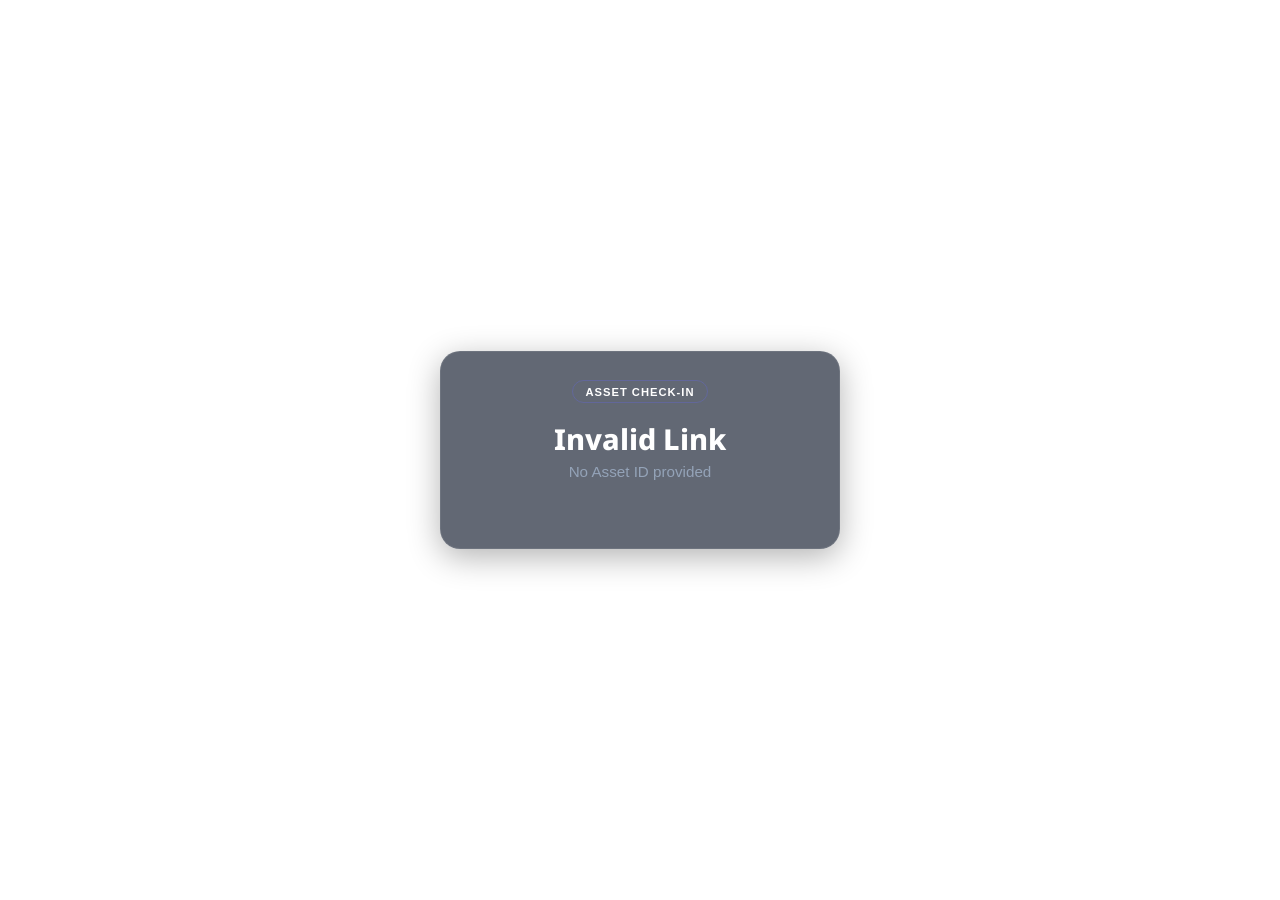
==== public/scanner.html @ 4def4b30 "feat(mobile): apply mobile-native polish guidelines (touch feedback, safe-area, 100dvh, overscroll c" ====
<!DOCTYPE html>
<html lang="en">
<head>
  <meta charset="UTF-8">
  <meta name="viewport" content="width=device-width, initial-scale=1.0, viewport-fit=cover, interactive-widget=resizes-content">
  <meta name="theme-color" media="(prefers-color-scheme: light)" content="#1e1b4b">
  <meta name="theme-color" media="(prefers-color-scheme: dark)" content="#070913">
  <meta name="color-scheme" content="dark light">
  <title>Asset Check-In</title>
  <link rel="preconnect" href="https://fonts.googleapis.com">
  <link rel="preconnect" href="https://fonts.gstatic.com" crossorigin>
  <link href="https://fonts.googleapis.com/css2?family=Noto+Sans+Thai:wght@300;400;500;600;700&family=Outfit:wght@300;400;600;800&family=Plus+Jakarta+Sans:wght@300;400;500;600;700&display=swap" rel="stylesheet">
  <link rel="stylesheet" href="style.css">
</head>
<body style="display: flex; justify-content: center; align-items: center; min-height: 100vh; background: var(--bg-dark); margin: 0; padding: 1rem;">
  
  <div class="background-effects">
    <div class="glow-orb orb-purple"></div>
  </div>

  <div class="client-card glass-card" style="max-width: 400px; width: 100%; text-align: center;">
    <header class="client-header">
      <span class="badge-ios" style="background: var(--accent-purple); color: #fff;">ASSET CHECK-IN</span>
      <h1 id="asset-name">Loading...</h1>
      <p class="subtitle" id="asset-sn">Please wait</p>
    </header>

    <div class="verify-orb-container" id="checkin-container" style="display: none;">
      <button id="btn-checkin" class="verify-orb-btn ripple" style="background: linear-gradient(135deg, var(--accent-purple), var(--accent-indigo)); box-shadow: 0 0 40px rgba(139, 92, 246, 0.4);">
        <span class="orb-content">
          <svg xmlns="http://www.w3.org/2000/svg" viewBox="0 0 24 24" fill="none" stroke="currentColor" stroke-width="2.5" class="orb-icon">
            <path d="M22 11.08V12a10 10 0 1 1-5.93-9.14"></path>
            <polyline points="22 4 12 14.01 9 11.01"></polyline>
          </svg>
          Check-In Asset
        </span>
      </button>
    </div>

    <div id="status-message" style="margin-top: 1.5rem; color: #fff; font-size: 1rem;"></div>
  </div>

  <div id="toast-notification" class="toast hidden"></div>

  <script>
    const urlParams = new URLSearchParams(window.location.search);
    const assetId = urlParams.get('id');
    const btnCheckin = document.getElementById('btn-checkin');
    const assetNameEl = document.getElementById('asset-name');
    const assetSnEl = document.getElementById('asset-sn');
    const statusEl = document.getElementById('status-message');
    const container = document.getElementById('checkin-container');

    function showToast(msg) {
      const toast = document.getElementById('toast-notification');
      toast.textContent = msg;
      toast.classList.remove('hidden');
      toast.classList.add('show');
      setTimeout(() => {
        toast.classList.remove('show');
        setTimeout(() => toast.classList.add('hidden'), 300);
      }, 3000);
    }

    if (!assetId) {
      assetNameEl.textContent = 'Invalid Link';
      assetSnEl.textContent = 'No Asset ID provided';
    } else {
      // Fetch asset details
      fetch('/api/assets')
        .then(res => res.json())
        .then(data => {
          const asset = data.assets.find(a => a.id === assetId);
          if (asset) {
            assetNameEl.textContent = asset.name;
            assetSnEl.textContent = 'S/N: ' + (asset.serialNumber || '-');
            container.style.display = 'block';
          } else {
            assetNameEl.textContent = 'Asset Not Found';
            assetSnEl.textContent = 'This asset ID does not exist in the database.';
          }
        })
        .catch(err => {
          assetNameEl.textContent = 'Error Loading Asset';
          assetSnEl.textContent = 'Please check your internet connection.';
        });
    }

    btnCheckin.addEventListener('click', () => {
      btnCheckin.disabled = true;
      btnCheckin.style.opacity = '0.5';
      statusEl.textContent = 'Checking in...';

      fetch('/api/scan-asset', {
        method: 'POST',
        headers: { 'Content-Type': 'application/json' },
        body: JSON.stringify({ assetId })
      })
      .then(res => res.json())
      .then(data => {
        if (data.error) {
          showToast(data.error);
          statusEl.textContent = 'Check-in failed.';
          btnCheckin.disabled = false;
          btnCheckin.style.opacity = '1';
        } else {
          showToast('Asset Checked-In Successfully!');
          statusEl.innerHTML = '<span style="color: #10b981; font-weight: bold;">✔ Checked In Successfully</span><br><br>You can close this window.';
          container.style.display = 'none';
        }
      })
      .catch(err => {
        showToast('Network error.');
        statusEl.textContent = 'Network error during check-in.';
        btnCheckin.disabled = false;
        btnCheckin.style.opacity = '1';
      });
    });
  </script>
</body>
</html>
---- public/style.css ----
:root {
  --bg-color: #070913;
  --panel-bg: rgba(15, 23, 42, 0.65);
  --border-color: rgba(255, 255, 255, 0.08);
  --border-hover: rgba(255, 255, 255, 0.15);

  --primary-color: #6366f1; /* Indigo */
  --primary-glow: rgba(99, 102, 241, 0.4);
  --secondary-color: #ec4899; /* Pink */
  --secondary-glow: rgba(236, 72, 153, 0.4);

  --success-color: #10b981;
  --success-glow: rgba(16, 185, 129, 0.2);
  --warning-color: #f59e0b;
  --warning-glow: rgba(245, 158, 11, 0.2);
  --danger-color: #ef4444;
  --danger-glow: rgba(239, 68, 68, 0.2);

  --text-primary: #f8fafc;
  --text-secondary: #94a3b8;
  --text-muted: #64748b;

  --font-display: 'Noto Sans Thai', 'Outfit', 'Leelawadee UI', Tahoma, sans-serif;
  --font-sans: 'Noto Sans Thai', 'Plus Jakarta Sans', 'Leelawadee UI', Tahoma, sans-serif;

  --transition-smooth: all 0.3s cubic-bezier(0.4, 0, 0.2, 1);
}

* {
  box-sizing: border-box;
  margin: 0;
  padding: 0;
}

body {
  background-color: var(--bg-color);
  color: var(--text-primary);
  font-family: var(--font-sans);
  min-height: 100vh;
  position: relative;
  overflow-x: hidden;
  display: flex;
  flex-direction: column;
}

/* Background Gradients */
.background-effects {
  position: absolute;
  top: 0;
  left: 0;
  width: 100%;
  height: 100%;
  z-index: -2;
  overflow: hidden;
  pointer-events: none;
}

.glow-orb {
  position: absolute;
  border-radius: 50%;
  filter: blur(120px);
  opacity: 0.3;
}

.orb-purple {
  width: 600px;
  height: 600px;
  background: radial-gradient(circle, var(--secondary-color) 0%, transparent 70%);
  top: -15%;
  right: -10%;
  animation: float 25s infinite alternate ease-in-out;
}

.orb-indigo {
  width: 500px;
  height: 500px;
  background: radial-gradient(circle, var(--primary-color) 0%, transparent 70%);
  bottom: -10%;
  left: -5%;
  animation: float 20s infinite alternate-reverse ease-in-out;
}

@keyframes float {
  0% { transform: translate(0, 0) scale(1); }
  100% { transform: translate(-30px, 40px) scale(1.15); }
}

/* Main Container */
.app-container {
  width: 100%;
  max-width: 1680px;
  margin: 0 auto;
  padding: 2rem clamp(1rem, 2vw, 2rem);
  z-index: 10;
  flex: 1;
}

/* Debug View Switcher */
.view-switcher-bar {
  display: flex;
  justify-content: space-between;
  align-items: center;
  background: rgba(255, 255, 255, 0.03);
  border: 1px solid var(--border-color);
  border-radius: 12px;
  padding: 0.6rem 1rem;
  margin-bottom: 2rem;
  font-size: 0.85rem;
}

.mode-tag {
  color: var(--text-secondary);
  font-weight: 500;
}

.btn-text {
  background: transparent;
  border: none;
  color: var(--primary-color);
  cursor: pointer;
  font-weight: 600;
  transition: var(--transition-smooth);
}

.btn-text:hover {
  text-shadow: 0 0 8px var(--primary-glow);
  color: #fff;
}

/* Dashboard Typography */
header {
  margin-bottom: 2rem;
}

.logo {
  display: flex;
  align-items: center;
  gap: 0.75rem;
  margin-bottom: 0.5rem;
}

.logo-icon {
  width: 32px;
  height: 32px;
  color: var(--primary-color);
  filter: drop-shadow(0 0 6px var(--primary-glow));
}

.logo h1 {
  font-family: var(--font-display);
  font-size: 2.2rem;
  font-weight: 800;
  letter-spacing: -0.5px;
  background: linear-gradient(135deg, #fff 40%, #c7d2fe 100%);
  -webkit-background-clip: text;
  -webkit-text-fill-color: transparent;
}

.subtitle {
  color: var(--text-secondary);
  font-size: 0.95rem;
}

/* Glassmorphism Card Style */
.glass-card {
  background: var(--panel-bg);
  backdrop-filter: blur(12px);
  -webkit-backdrop-filter: blur(12px);
  border: 1px solid var(--border-color);
  border-radius: 20px;
  padding: 1.75rem;
  box-shadow: 0 8px 32px 0 rgba(0, 0, 0, 0.3);
  transition: var(--transition-smooth);
}

.glass-card:hover {
  border-color: var(--border-hover);
}

.main-card {
  margin-bottom: 1.5rem;
}

/* Stats Overview */
.stats-grid {
  display: grid;
  grid-template-columns: repeat(auto-fit, minmax(180px, 1fr));
  gap: 1.25rem;
  margin-bottom: 1.5rem;
}

.stat-card {
  display: flex;
  flex-direction: column;
  gap: 0.5rem;
}

button.stat-card { width: 100%; color: inherit; font: inherit; text-align: left; cursor: pointer; }
.device-stat-action { transition: transform 0.2s ease, border-color 0.2s ease; }
.device-stat-action:hover { transform: translateY(-2px); border-color: rgba(99, 102, 241, 0.65); }
.device-dashboard-grid { display: grid; grid-template-columns: 3fr 2fr; gap: 1.25rem; }
.device-dashboard-panel { min-height: 310px; }
.device-dashboard-heading { display: flex; align-items: flex-start; justify-content: space-between; gap: 1rem; margin-bottom: 1.25rem; }
.device-dashboard-heading h2 { margin: 0 0 0.25rem; font-size: 1.15rem; }
.device-dashboard-heading p { margin: 0; color: var(--text-muted); font-size: 0.78rem; }
.device-dashboard-heading > strong { color: var(--success-color); font-size: 1.2rem; white-space: nowrap; }
.device-status-bars { display: grid; gap: 0.55rem; }
.device-status-row { display: grid; grid-template-columns: 80px minmax(80px, 1fr) 36px; align-items: center; gap: 0.8rem; width: 100%; padding: 0.75rem; color: var(--text-color); font: inherit; text-align: left; background: rgba(10, 16, 32, 0.45); border: 1px solid var(--border-color); border-radius: 10px; cursor: pointer; }
.device-status-row:hover { background: rgba(99, 102, 241, 0.12); }
.device-status-row > div { height: 8px; overflow: hidden; background: rgba(148, 163, 184, 0.15); border-radius: 999px; }
.device-status-row i { display: block; height: 100%; min-width: 2px; border-radius: inherit; }
.device-status-row i.success { background: #10b981; }
.device-status-row i.warning { background: #f59e0b; }
.device-status-row i.muted { background: #94a3b8; }
.device-status-row i.danger { background: #ef4444; }
.device-action-summary { display: grid; gap: 0.5rem; }
.device-action-row { display: grid; grid-template-columns: auto minmax(0, 1fr) auto; align-items: center; gap: 0.75rem; width: 100%; padding: 0.75rem; color: var(--text-color); font: inherit; text-align: left; background: rgba(10, 16, 32, 0.45); border: 1px solid var(--border-color); border-radius: 10px; cursor: pointer; }
.device-action-row:hover { background: rgba(99, 102, 241, 0.12); }
.device-action-row > div { display: grid; min-width: 0; }
.device-action-row strong { overflow: hidden; text-overflow: ellipsis; white-space: nowrap; }
.device-action-row span, .device-action-row b { color: var(--text-muted); font-size: 0.72rem; }
.device-action-row b { text-transform: capitalize; }

.stat-title {
  font-size: 0.85rem;
  text-transform: uppercase;
  letter-spacing: 0.5px;
  color: var(--text-secondary);
  font-weight: 600;
}

.stat-value {
  font-family: var(--font-display);
  font-size: 2.2rem;
  font-weight: 800;
}

.warning-text {
  color: var(--warning-color);
  text-shadow: 0 0 10px rgba(245, 158, 11, 0.2);
}

.success-text {
  color: var(--success-color);
  text-shadow: 0 0 10px rgba(16, 185, 129, 0.2);
}

.muted-text {
  color: var(--text-secondary);
}

.danger-text {
  color: var(--danger-color);
  text-shadow: 0 0 10px rgba(239, 68, 68, 0.2);
}

/* Section Header Actions */
.card-header {
  display: flex;
  justify-content: space-between;
  align-items: center;
  margin-bottom: 1.5rem;
}

.card-header h2 {
  font-family: var(--font-display);
  font-size: 1.35rem;
  font-weight: 700;
}

/* Buttons */
.btn {
  display: inline-flex;
  align-items: center;
  justify-content: center;
  gap: 0.5rem;
  border-radius: 12px;
  padding: 0.6rem 1.2rem;
  font-size: 0.9rem;
  font-weight: 600;
  cursor: pointer;
  border: none;
  color: #fff;
  transition: var(--transition-smooth);
}

.btn-icon {
  width: 16px;
  height: 16px;
}

.btn-primary {
  background: linear-gradient(135deg, var(--primary-color) 0%, #4f46e5 100%);
  box-shadow: 0 4px 12px var(--primary-glow);
}

.btn-primary:hover {
  transform: translateY(-1px);
  box-shadow: 0 6px 16px rgba(99, 102, 241, 0.6);
}

.btn-secondary {
  background: rgba(255, 255, 255, 0.05);
  border: 1px solid var(--border-color);
}

.btn-secondary:hover {
  background: rgba(255, 255, 255, 0.1);
  border-color: var(--border-hover);
}

.btn-danger-sm {
  background: rgba(239, 68, 68, 0.1);
  border: 1px solid rgba(239, 68, 68, 0.3);
  color: #fca5a5;
  padding: 0.35rem 0.75rem;
  border-radius: 8px;
  font-size: 0.8rem;
  font-weight: 600;
  cursor: pointer;
  transition: var(--transition-smooth);
}

.btn-danger-sm:hover {
  background: rgba(239, 68, 68, 0.25);
  border-color: var(--danger-color);
  color: #fff;
}

.btn-block {
  width: 100%;
  padding: 0.8rem 1rem;
}

/* Forms Drawers */
.drawer {
  background: rgba(0, 0, 0, 0.2);
  border-radius: 14px;
  padding: 1.25rem;
  margin-bottom: 1.5rem;
  border: 1px solid var(--border-color);
  animation: slideDown 0.3s ease;
}

@keyframes slideDown {
  from { opacity: 0; transform: translateY(-8px); }
  to { opacity: 1; transform: translateY(0); }
}

.form-row {
  display: flex;
  gap: 1rem;
  align-items: flex-end;
}

.input-field {
  flex: 1;
  display: flex;
  flex-direction: column;
  gap: 0.4rem;
}

.input-field label {
  font-size: 0.75rem;
  text-transform: uppercase;
  letter-spacing: 0.5px;
  color: var(--text-secondary);
  font-weight: 600;
}

.input-field input, .input-field select {
  background: rgba(255, 255, 255, 0.05);
  border: 1px solid var(--border-color);
  color: var(--text-primary);
  padding: 0.65rem 1rem;
  border-radius: 10px;
  outline: none;
  font-size: 0.9rem;
  transition: var(--transition-smooth);
}

.input-field input:focus, .input-field select:focus {
  border-color: var(--primary-color);
  background: rgba(255, 255, 255, 0.08);
}

.select-field select {
  appearance: none;
  cursor: pointer;
}

/* Table Design */
.table-container {
  overflow-x: auto;
}

.devices-table {
  width: 100%;
  border-collapse: collapse;
  text-align: left;
}

.devices-table th, .devices-table td {
  padding: 1rem;
  border-bottom: 1px solid var(--border-color);
}

.devices-table th {
  font-size: 0.75rem;
  text-transform: uppercase;
  letter-spacing: 0.5px;
  color: var(--text-secondary);
  font-weight: 700;
}

.devices-table tbody tr {
  transition: var(--transition-smooth);
}

.devices-table tbody tr:hover {
  background: rgba(255, 255, 255, 0.02);
}

.empty-state {
  text-align: center;
  padding: 3rem 1rem;
  color: var(--text-muted);
}

/* Badges */
.badge {
  display: inline-flex;
  align-items: center;
  gap: 0.35rem;
  padding: 0.25rem 0.6rem;
  border-radius: 9999px;
  font-size: 0.75rem;
  font-weight: 700;
  text-transform: uppercase;
}

.badge-active {
  background: rgba(16, 185, 129, 0.1);
  color: #a7f3d0;
  border: 1px solid rgba(16, 185, 129, 0.3);
}

.badge-pending {
  background: rgba(245, 158, 11, 0.1);
  color: #fde68a;
  border: 1px solid rgba(245, 158, 11, 0.3);
}

.badge-overdue {
  background: rgba(239, 68, 68, 0.1);
  color: #fca5a5;
  border: 1px solid rgba(239, 68, 68, 0.3);
}

.badge-unverified {
  background: rgba(148, 163, 184, 0.1);
  color: #cbd5e1;
  border: 1px solid rgba(148, 163, 184, 0.3);
}

/* Logs Panel */
.logs-card h2 {
  font-family: var(--font-display);
  font-size: 1.25rem;
  margin-bottom: 1.25rem;
}

.logs-container {
  max-height: 250px;
  overflow-y: auto;
  border-radius: 12px;
  background: rgba(0, 0, 0, 0.15);
  border: 1px solid var(--border-color);
}

.logs-list {
  list-style: none;
}

.log-item {
  padding: 0.75rem 1rem;
  border-bottom: 1px solid var(--border-color);
  font-size: 0.85rem;
  display: flex;
  justify-content: space-between;
  align-items: center;
}

.log-item:last-child {
  border-bottom: none;
}

.log-time {
  color: var(--text-muted);
  font-size: 0.75rem;
}

/* ==================== CLIENT PORTAL CARD ==================== */
.client-card {
  max-width: 460px;
  margin: 2rem auto;
  text-align: center;
}

.client-header {
  margin-bottom: 2.5rem;
}

.badge-ios {
  background: var(--primary-glow);
  color: #c7d2fe;
  font-size: 0.7rem;
  letter-spacing: 1px;
  padding: 0.3rem 0.75rem;
  border-radius: 99px;
  font-weight: 700;
  display: inline-block;
  margin-bottom: 1rem;
  border: 1px solid rgba(99, 102, 241, 0.3);
}

.client-header h1 {
  font-family: var(--font-display);
  font-size: 1.8rem;
  font-weight: 800;
}

.instruction-box {
  background: rgba(99, 102, 241, 0.08);
  border: 1px solid rgba(99, 102, 241, 0.2);
  border-radius: 12px;
  padding: 1rem;
  margin-bottom: 1.5rem;
  font-size: 0.88rem;
  color: #c7d2fe;
  line-height: 1.4;
}

/* Pulsing Confirm Presence Orb Button */
.verify-orb-container {
  display: flex;
  justify-content: center;
  margin-bottom: 2.5rem;
}

.verify-orb-btn {
  width: 170px;
  height: 170px;
  border-radius: 50%;
  border: none;
  background: linear-gradient(135deg, var(--primary-color) 0%, #4338ca 100%);
  color: #fff;
  cursor: pointer;
  box-shadow: 0 0 0 0 rgba(99, 102, 241, 0.4),
              0 10px 30px rgba(99, 102, 241, 0.5);
  display: flex;
  align-items: center;
  justify-content: center;
  transition: all 0.4s cubic-bezier(0.175, 0.885, 0.32, 1.275);
  animation: orbPulse 2.5s infinite;
}

.verify-orb-btn:hover {
  transform: scale(1.05);
  box-shadow: 0 0 0 15px rgba(99, 102, 241, 0),
              0 12px 35px rgba(99, 102, 241, 0.6);
}

.verify-orb-btn:active {
  transform: scale(0.95);
  box-shadow: 0 0 0 5px rgba(99, 102, 241, 0.3);
}

.orb-content {
  display: flex;
  flex-direction: column;
  align-items: center;
  gap: 0.6rem;
  font-family: var(--font-display);
  font-weight: 700;
  font-size: 0.95rem;
}

.orb-icon {
  width: 42px;
  height: 42px;
}

@keyframes orbPulse {
  0% { box-shadow: 0 0 0 0 rgba(99, 102, 241, 0.5), 0 10px 30px rgba(99, 102, 241, 0.5); }
  70% { box-shadow: 0 0 0 20px rgba(99, 102, 241, 0), 0 10px 30px rgba(99, 102, 241, 0.5); }
  100% { box-shadow: 0 0 0 0 rgba(99, 102, 241, 0), 0 10px 30px rgba(99, 102, 241, 0.5); }
}

/* Client Details Panel */
.client-status-box {
  background: rgba(0, 0, 0, 0.2);
  border: 1px solid var(--border-color);
  border-radius: 16px;
  padding: 1.25rem;
  text-align: left;
  display: flex;
  flex-direction: column;
  gap: 0.8rem;
  margin-bottom: 1rem;
}

.status-row {
  display: flex;
  justify-content: space-between;
  align-items: center;
  font-size: 0.9rem;
  color: var(--text-secondary);
}

.status-row strong {
  color: var(--text-primary);
}

.device-selector-row {
  display: flex;
  align-items: center;
  justify-content: center;
  gap: 0.5rem;
  margin-top: 2rem;
  padding-top: 1.25rem;
  border-top: 1px solid var(--border-color);
  font-size: 0.8rem;
  color: var(--text-muted);
}

.device-selector-row select {
  background: rgba(255, 255, 255, 0.05);
  border: 1px solid var(--border-color);
  color: var(--text-secondary);
  border-radius: 6px;
  padding: 0.25rem 0.5rem;
  outline: none;
}

/* Toast Notifications */
.toast {
  position: fixed;
  bottom: 2rem;
  right: 2rem;
  background: var(--primary-color);
  color: #fff;
  padding: 0.9rem 1.5rem;
  border-radius: 12px;
  font-weight: 600;
  box-shadow: 0 10px 25px rgba(0,0,0,0.5);
  z-index: 999;
  animation: slideIn 0.3s cubic-bezier(0.175, 0.885, 0.32, 1.275);
}

@keyframes slideIn {
  from { transform: translateY(50px) scale(0.8); opacity: 0; }
  to { transform: translateY(0) scale(1); opacity: 1; }
}

/* Utility classes */
.hidden {
  display: none !important;
}

/* Ripple Click Effect Helper */
.ripple {
  position: relative;
  overflow: hidden;
}

/* Scrollbar tweaks */
::-webkit-scrollbar {
  width: 6px;
  height: 6px;
}
::-webkit-scrollbar-track {
  background: rgba(0,0,0,0.1);
}
::-webkit-scrollbar-thumb {
  background: rgba(255,255,255,0.15);
  border-radius: 10px;
}
::-webkit-scrollbar-thumb:hover {
  background: rgba(255,255,255,0.25);
}

/* Responsive adjustments */
@media (max-width: 768px) {
  .stats-grid {
    grid-template-columns: 1fr 1fr;
    gap: 0.75rem;
  }
  .form-row {
    flex-direction: column;
    align-items: stretch;
  }
  .form-row button {
    margin-top: 0.5rem;
  }
  .app-container {
    padding: 1rem 0.75rem;
  }
  .devices-table th, .devices-table td {
    padding: 0.75rem 0.5rem;
  }
}

@keyframes spin {
  from { transform: rotate(0deg); }
  to { transform: rotate(360deg); }
}

.spinner {
  display: inline-block;
}

/* Leaflet Dark Theme Customization */
.leaflet-popup-content-wrapper, .leaflet-popup-tip {
  background: rgba(18, 18, 29, 0.95) !important;
  backdrop-filter: blur(12px) !important;
  border: 1px solid rgba(255, 255, 255, 0.1) !important;
  color: #fff !important;
  box-shadow: 0 8px 32px 0 rgba(0, 0, 0, 0.5) !important;
  border-radius: 8px !important;
}
.leaflet-popup-content {
  font-family: var(--font-sans) !important;
  font-size: 0.82rem !important;
  line-height: 1.45 !important;
  margin: 12px 16px !important;
}
.leaflet-container a.leaflet-popup-close-button {
  color: rgba(255, 255, 255, 0.6) !important;
  font-size: 16px !important;
  padding: 6px 8px 0 0 !important;
}
.leaflet-bar {
  border: 1px solid rgba(255, 255, 255, 0.1) !important;
  box-shadow: 0 4px 12px rgba(0,0,0,0.5) !important;
  border-radius: 4px !important;
  overflow: hidden;
}
.leaflet-bar a {
  background-color: rgba(18, 18, 29, 0.95) !important;
  color: #fff !important;
  border-bottom: 1px solid rgba(255, 255, 255, 0.1) !important;
}
.leaflet-bar a:hover {
  background-color: var(--accent-purple) !important;
  color: #fff !important;
}

/* Location Picker Modal Overlay */
.modal-overlay {
  position: fixed;
  top: 0;
  left: 0;
  width: 100vw;
  height: 100vh;
  background: rgba(0, 0, 0, 0.85);
  backdrop-filter: blur(4px);
  z-index: 10000;
  display: flex;
  align-items: center;
  justify-content: center;
}
.modal-content {
  background: #111827;
  border: 1px solid rgba(255, 255, 255, 0.1);
  border-radius: 12px;
  padding: 2rem;
  box-shadow: 0 10px 25px rgba(0, 0, 0, 0.5);
  max-width: 600px;
  width: 95%;
}

/* Sidebar Layout */
.dashboard-layout {
  display: flex;
  min-height: 100vh;
  width: 100%;
}

.sidebar {
  width: 260px;
  min-width: 260px;
  height: 100vh;
  position: sticky;
  top: 0;
  overflow-x: hidden;
  overflow-y: auto;
  background:
    radial-gradient(circle at 18% 5%, rgba(129, 140, 248, 0.18), transparent 27%),
    radial-gradient(circle at 95% 42%, rgba(56, 189, 248, 0.1), transparent 32%),
    linear-gradient(155deg, rgba(20, 26, 48, 0.78), rgba(8, 12, 28, 0.9));
  border-right: 1px solid rgba(255, 255, 255, 0.16);
  box-shadow: 18px 0 55px rgba(2, 6, 23, 0.42), inset -1px 0 rgba(255, 255, 255, 0.05);
  backdrop-filter: blur(30px) saturate(165%);
  -webkit-backdrop-filter: blur(30px) saturate(165%);
  display: flex;
  flex-direction: column;
  padding: 1.5rem 1rem;
  z-index: 20;
  isolation: isolate;
  scrollbar-width: thin;
  scrollbar-color: rgba(129, 140, 248, 0.45) transparent;
}

.sidebar::before,
.sidebar::after {
  content: '';
  position: absolute;
  z-index: -1;
  pointer-events: none;
  border-radius: 999px;
  filter: blur(8px);
}

.sidebar::before {
  width: 190px;
  height: 190px;
  top: -95px;
  left: -55px;
  background: rgba(99, 102, 241, 0.2);
}

.sidebar::after {
  width: 150px;
  height: 150px;
  right: -90px;
  bottom: 12%;
  background: rgba(14, 165, 233, 0.12);
}

.sidebar-logo {
  display: flex;
  align-items: center;
  gap: 0.75rem;
  margin-bottom: 2rem;
  padding: 0.7rem 0.75rem;
  border: 1px solid rgba(255, 255, 255, 0.14);
  border-radius: 16px;
  background: linear-gradient(145deg, rgba(255, 255, 255, 0.12), rgba(255, 255, 255, 0.035));
  box-shadow: inset 0 1px rgba(255, 255, 255, 0.16), 0 12px 30px rgba(2, 6, 23, 0.2);
  backdrop-filter: blur(18px);
  -webkit-backdrop-filter: blur(18px);
}

.sidebar-logo-icon {
  width: 24px;
  height: 24px;
  color: var(--primary-color);
  filter: drop-shadow(0 0 9px rgba(99, 102, 241, 0.8));
}

.sidebar-logo span {
  font-family: var(--font-display);
  font-weight: 800;
  font-size: 1.25rem;
  background: linear-gradient(135deg, #fff, #94a3b8);
  -webkit-background-clip: text;
  -webkit-text-fill-color: transparent;
}

.sidebar-nav {
  display: flex;
  flex-direction: column;
  gap: 0.62rem;
  padding-bottom: 1rem;
}

.sidebar-menu-item,
.sidebar-submenu-item {
  --glass-pulse: 0;
  position: relative;
  isolation: isolate;
  overflow: hidden;
  outline: none;
  transform-origin: center left;
  will-change: transform;
}

.sidebar-menu-item {
  display: flex;
  align-items: center;
  gap: 1rem;
  padding: 0.875rem 1rem;
  background: linear-gradient(145deg, rgba(255, 255, 255, 0.075), rgba(255, 255, 255, 0.025));
  border: 1px solid rgba(255, 255, 255, 0.1);
  border-radius: 14px;
  color: var(--text-secondary);
  font-family: var(--font-sans);
  font-size: 0.95rem;
  font-weight: 500;
  cursor: pointer;
  text-align: left;
  box-shadow: inset 0 1px rgba(255, 255, 255, 0.08), 0 8px 24px rgba(2, 6, 23, 0.12);
  backdrop-filter: blur(16px) saturate(145%);
  -webkit-backdrop-filter: blur(16px) saturate(145%);
  transition: color 0.25s ease, border-color 0.25s ease, background 0.25s ease, box-shadow 0.25s ease;
  width: 100%;
}

.sidebar-menu-item::after,
.sidebar-submenu-item::after {
  content: '';
  position: absolute;
  inset: 0;
  z-index: -1;
  pointer-events: none;
  opacity: calc(0.16 + var(--glass-pulse));
  background: linear-gradient(110deg, transparent 18%, rgba(255, 255, 255, 0.34) 48%, transparent 78%);
  transform: translateX(-115%);
  transition: transform 0.65s cubic-bezier(0.2, 0.8, 0.2, 1), opacity 0.25s ease;
}

.sidebar-menu-item:hover {
  background: linear-gradient(145deg, rgba(255, 255, 255, 0.15), rgba(99, 102, 241, 0.08));
  color: var(--text-primary);
  border-color: rgba(255, 255, 255, 0.22);
  box-shadow: inset 0 1px rgba(255, 255, 255, 0.18), 0 12px 28px rgba(2, 6, 23, 0.22);
}

.sidebar-menu-item:hover::after,
.sidebar-submenu-item:hover::after {
  transform: translateX(115%);
}

.sidebar-menu-item.active {
  background: linear-gradient(135deg, rgba(129, 140, 248, 0.34), rgba(56, 189, 248, 0.13));
  color: #fff;
  border-color: rgba(165, 180, 252, 0.58);
  box-shadow: inset 0 1px rgba(255, 255, 255, 0.25), 0 0 0 1px rgba(99, 102, 241, 0.1), 0 14px 36px rgba(79, 70, 229, 0.23);
}

.sidebar-menu-item.active::before,
.sidebar-submenu-item.active::before {
  content: '';
  position: absolute;
  left: 5px;
  top: 24%;
  bottom: 24%;
  width: 3px;
  border-radius: 99px;
  background: linear-gradient(#e0e7ff, #38bdf8);
  box-shadow: 0 0 13px rgba(56, 189, 248, 0.9);
}

.sidebar-menu-item.active .sb-icon {
  transform: scale(1.1);
}

.sb-icon {
  font-size: 1.1rem;
  filter: drop-shadow(0 3px 7px rgba(2, 6, 23, 0.4));
  transition: filter 0.25s ease;
}

.sidebar-submenu {
  display: flex;
  flex-direction: column;
  margin: -0.15rem 0 0.25rem 1.65rem;
  padding: 0.35rem 0.35rem 0.35rem 0.75rem;
  border-left: 1px solid rgba(165, 180, 252, 0.4);
  border-radius: 0 13px 13px 0;
  background: linear-gradient(90deg, rgba(99, 102, 241, 0.075), rgba(255, 255, 255, 0.02));
  box-shadow: inset 1px 0 rgba(255, 255, 255, 0.04);
  backdrop-filter: blur(12px);
  -webkit-backdrop-filter: blur(12px);
}

.sidebar-submenu-item {
  display: flex;
  align-items: center;
  gap: 0.65rem;
  width: 100%;
  padding: 0.7rem 0.75rem;
  color: var(--text-muted);
  background: rgba(255, 255, 255, 0.025);
  border: 1px solid rgba(255, 255, 255, 0.045);
  border-radius: 10px;
  font-family: var(--font-sans);
  font-size: 0.84rem;
  line-height: 1.4;
  text-align: left;
  cursor: pointer;
  transition: color 0.25s ease, border-color 0.25s ease, background 0.25s ease, box-shadow 0.25s ease;
}

.sidebar-submenu-item:hover {
  color: var(--text-primary);
  background: linear-gradient(135deg, rgba(255, 255, 255, 0.11), rgba(99, 102, 241, 0.07));
  border-color: rgba(255, 255, 255, 0.14);
}

.sidebar-submenu-item.active {
  color: #fff;
  background: linear-gradient(135deg, rgba(99, 102, 241, 0.3), rgba(56, 189, 248, 0.1));
  border-color: rgba(129, 140, 248, 0.42);
  box-shadow: inset 0 1px rgba(255, 255, 255, 0.16), 0 8px 22px rgba(79, 70, 229, 0.16);
}

.sb-submenu-icon {
  flex: 0 0 auto;
  font-size: 0.9rem;
  filter: drop-shadow(0 2px 5px rgba(2, 6, 23, 0.45));
}

@media (prefers-reduced-motion: reduce) {
  .sidebar-menu-item,
  .sidebar-submenu-item,
  .sidebar-menu-item::after,
  .sidebar-submenu-item::after {
    transition: none !important;
    transform: none !important;
  }
}

/* Settings page: browser-only preferences and read-only system status */
.settings-page {
  display: block;
  padding: 1.6rem;
}

.settings-heading {
  align-items: flex-start;
  gap: 1.5rem;
  padding-bottom: 1.2rem;
  margin-bottom: 1.35rem;
  border-bottom: 1px solid rgba(255, 255, 255, 0.09);
}

.settings-heading > div:first-child {
  display: grid;
  gap: 0.45rem;
  min-width: 0;
}

.settings-heading h2,
.settings-heading p {
  margin: 0;
}

.settings-heading p {
  max-width: 720px;
  line-height: 1.55;
}

.settings-heading-actions {
  display: flex;
  flex: 0 0 auto;
  align-items: center;
  justify-content: flex-end;
  flex-wrap: wrap;
  gap: 0.7rem;
}

.settings-readonly-badge {
  padding: 0.55rem 0.8rem;
  color: #a7f3d0;
  border: 1px solid rgba(52, 211, 153, 0.3);
  border-radius: 999px;
  background: rgba(16, 185, 129, 0.1);
  font-size: 0.78rem;
  font-weight: 700;
}

.settings-status-grid {
  display: grid;
  grid-template-columns: repeat(4, minmax(0, 1fr));
  gap: 0.9rem;
  margin: 0 0 1.35rem;
}

.settings-status-card,
.settings-panel {
  border: 1px solid rgba(255, 255, 255, 0.1);
  background: linear-gradient(145deg, rgba(255, 255, 255, 0.075), rgba(255, 255, 255, 0.025));
  box-shadow: inset 0 1px rgba(255, 255, 255, 0.08), 0 14px 34px rgba(2, 6, 23, 0.18);
  backdrop-filter: blur(18px) saturate(145%);
  -webkit-backdrop-filter: blur(18px) saturate(145%);
}

.settings-status-card {
  display: grid;
  gap: 0.35rem;
  padding: 1rem;
  border-radius: 14px;
}

.settings-status-card span { color: var(--text-muted); font-size: 0.75rem; }
.settings-status-card strong { color: #fff; font-size: 1.25rem; }

.settings-grid {
  display: grid;
  grid-template-columns: repeat(2, minmax(0, 1fr));
  gap: 1rem;
}

.settings-panel {
  padding: 1.1rem;
  border-radius: 16px;
}

.settings-panel-wide { grid-column: 1 / -1; }

.settings-panel-title {
  display: flex;
  align-items: center;
  gap: 0.75rem;
  padding-bottom: 0.9rem;
  margin-bottom: 0.35rem;
  border-bottom: 1px solid rgba(255, 255, 255, 0.08);
}

.settings-panel-title > span { font-size: 1.35rem; }
.settings-panel-title h3 { margin: 0; color: #fff; font-size: 1rem; }
.settings-panel-title p { margin: 0.2rem 0 0; color: var(--text-muted); font-size: 0.73rem; }

.settings-toggle-row,
.settings-field-row,
.settings-info-row {
  display: flex;
  align-items: center;
  justify-content: space-between;
  gap: 1rem;
  min-height: 58px;
  padding: 0.7rem 0;
  border-bottom: 1px solid rgba(255, 255, 255, 0.065);
}

.settings-toggle-row:last-child,
.settings-field-row:last-child,
.settings-info-row:last-child { border-bottom: 0; }
.settings-toggle-row span,
.settings-field-row span { display: grid; gap: 0.18rem; }
.settings-toggle-row strong,
.settings-field-row strong { color: var(--text-primary); font-size: 0.83rem; }
.settings-toggle-row small,
.settings-field-row small { color: var(--text-muted); font-size: 0.7rem; }

.settings-toggle-row input { position: absolute; opacity: 0; pointer-events: none; }
.settings-toggle-row i {
  position: relative;
  flex: 0 0 44px;
  width: 44px;
  height: 24px;
  border-radius: 99px;
  background: rgba(148, 163, 184, 0.24);
  box-shadow: inset 0 0 0 1px rgba(255, 255, 255, 0.1);
  cursor: pointer;
  transition: 0.25s ease;
}
.settings-toggle-row i::after {
  content: '';
  position: absolute;
  top: 3px;
  left: 3px;
  width: 18px;
  height: 18px;
  border-radius: 50%;
  background: #fff;
  box-shadow: 0 3px 10px rgba(2, 6, 23, 0.45);
  transition: transform 0.25s ease;
}
.settings-toggle-row input:checked + i { background: linear-gradient(135deg, #6366f1, #38bdf8); }
.settings-toggle-row input:checked + i::after { transform: translateX(20px); }

.settings-field-row select {
  min-width: 135px;
  padding: 0.55rem 0.65rem;
  color: #fff;
  border: 1px solid rgba(255, 255, 255, 0.13);
  border-radius: 9px;
  background: #171b2d;
}

.settings-info-row { color: var(--text-muted); font-size: 0.78rem; }
.settings-info-row strong { color: #dbeafe; font-size: 0.78rem; text-align: right; }
.settings-note {
  margin-top: 0.9rem;
  padding: 0.8rem;
  color: #fde68a;
  border: 1px solid rgba(245, 158, 11, 0.2);
  border-radius: 10px;
  background: rgba(245, 158, 11, 0.08);
  font-size: 0.73rem;
}

.settings-connection-row { padding: 0.9rem 0 0.3rem; }
.settings-connection-badge {
  display: inline-flex;
  padding: 0.4rem 0.65rem;
  color: var(--text-muted);
  border-radius: 99px;
  background: rgba(148, 163, 184, 0.12);
  font-size: 0.73rem;
}
.settings-connection-badge.checking { color: #fde68a; background: rgba(245, 158, 11, 0.1); }
.settings-connection-badge.success { color: #a7f3d0; background: rgba(16, 185, 129, 0.12); }
.settings-connection-badge.error { color: #fecaca; background: rgba(239, 68, 68, 0.12); }
.settings-action-row { display: flex; flex-wrap: wrap; gap: 0.65rem; margin-top: 0.75rem; }
.settings-action-row a { text-decoration: none; }
.settings-report-grid { display: grid; grid-template-columns: repeat(2, minmax(0, 1fr)); gap: 1.5rem; }
.settings-footer-actions { display: flex; justify-content: flex-end; gap: 0.75rem; margin-top: 1.25rem; }

.compact-sidebar .sidebar-nav { gap: 0.32rem; }
.compact-sidebar .sidebar-menu-item { padding-top: 0.65rem; padding-bottom: 0.65rem; }
.compact-sidebar .sidebar-submenu-item { padding-top: 0.48rem; padding-bottom: 0.48rem; }
.reduce-ui-motion *,
.reduce-ui-motion *::before,
.reduce-ui-motion *::after { animation-duration: 0.001ms !important; transition-duration: 0.001ms !important; }

@media (max-width: 900px) {
  .settings-status-grid,
  .settings-grid,
  .settings-report-grid { grid-template-columns: 1fr; }
  .settings-panel-wide { grid-column: auto; }
  .settings-heading { flex-direction: column; }
  .settings-heading-actions { width: 100%; justify-content: flex-start; }
}

.asset-card {
  display: flex;
  flex-direction: column;
  gap: 1.1rem;
  padding: 1.25rem;
  min-width: 0;
}

.asset-card-header {
  display: flex;
  align-items: flex-start;
  justify-content: space-between;
  gap: 1rem;
}

.asset-card-header h3 {
  margin: 0 0 0.35rem;
  color: #fff;
  font-family: var(--font-display);
  font-size: 1.1rem;
  line-height: 1.35;
  overflow-wrap: anywhere;
}

.asset-category {
  display: inline-flex;
  padding: 0.25rem 0.55rem;
  color: #c7d2fe;
  background: rgba(99, 102, 241, 0.12);
  border: 1px solid rgba(99, 102, 241, 0.25);
  border-radius: 999px;
  font-size: 0.75rem;
}

.asset-card-actions {
  display: flex;
  flex: 0 0 auto;
  gap: 0.4rem;
}

.asset-card-visuals {
  display: flex;
  justify-content: center;
  align-items: flex-start;
  gap: 1rem;
}

.asset-qr-block {
  display: flex;
  flex-direction: column;
  align-items: center;
  gap: 0.5rem;
}

.asset-card-details {
  display: grid;
  gap: 0.7rem;
  padding-top: 0.9rem;
  border-top: 1px solid var(--border-color);
}

.asset-card-details > div {
  display: grid;
  grid-template-columns: minmax(95px, 0.8fr) minmax(0, 1.2fr);
  gap: 0.75rem;
  align-items: start;
}

.asset-card-details span {
  color: var(--text-muted);
  font-size: 0.78rem;
}

.asset-card-details strong {
  color: var(--text-secondary);
  font-size: 0.82rem;
  font-weight: 500;
  overflow-wrap: anywhere;
}

.asset-dashboard-grid {
  display: grid;
  grid-template-columns: repeat(2, minmax(0, 1fr));
  gap: 1.25rem;
  margin-bottom: 1.5rem;
}

.asset-dashboard-panel {
  padding: 1.4rem;
  min-width: 0;
}

.asset-dashboard-heading {
  display: flex;
  align-items: flex-start;
  justify-content: space-between;
  gap: 1rem;
  margin-bottom: 1.25rem;
}

.asset-dashboard-heading h2 {
  margin: 0.2rem 0 0;
  font-family: var(--font-display);
  font-size: 1.05rem;
  color: #fff;
}

.asset-dashboard-kicker {
  color: var(--text-muted);
  font-size: 0.7rem;
  font-weight: 700;
  letter-spacing: 0.08em;
}

.asset-dashboard-icon {
  display: grid;
  place-items: center;
  width: 34px;
  height: 34px;
  color: #c7d2fe;
  background: rgba(99, 102, 241, 0.13);
  border: 1px solid rgba(99, 102, 241, 0.25);
  border-radius: 10px;
  font-size: 1rem;
}

.asset-coverage-layout {
  display: flex;
  align-items: center;
  justify-content: center;
  gap: 2rem;
  min-height: 155px;
}

.asset-coverage-ring {
  display: grid;
  place-items: center;
  width: 138px;
  height: 138px;
  flex: 0 0 auto;
  border-radius: 50%;
  background: conic-gradient(var(--success-color) 0%, rgba(148, 163, 184, 0.18) 0 100%);
}

.asset-coverage-ring::before {
  content: '';
  grid-area: 1 / 1;
  width: 104px;
  height: 104px;
  border-radius: 50%;
  background: #0d1424;
}

.asset-coverage-ring > div {
  grid-area: 1 / 1;
  z-index: 1;
  display: flex;
  flex-direction: column;
  align-items: center;
}

.asset-coverage-ring strong {
  color: #fff;
  font-family: var(--font-display);
  font-size: 1.55rem;
}

.asset-coverage-ring span {
  color: var(--text-muted);
  font-size: 0.72rem;
}

.asset-coverage-legend {
  display: grid;
  gap: 0.8rem;
  min-width: 160px;
}

.asset-coverage-legend > div {
  display: grid;
  grid-template-columns: auto 1fr auto;
  align-items: center;
  gap: 0.55rem;
  color: var(--text-secondary);
  font-size: 0.8rem;
}

.asset-coverage-legend strong {
  color: #fff;
}

.legend-dot {
  width: 8px;
  height: 8px;
  border-radius: 50%;
}

.legend-dot.scanned { background: var(--success-color); }
.legend-dot.pending { background: var(--text-muted); }

.asset-summary-list,
.asset-recent-list {
  display: grid;
  gap: 0.7rem;
}

.asset-summary-row {
  display: grid;
  grid-template-columns: minmax(90px, 1fr) minmax(100px, 1.5fr) auto;
  align-items: center;
  gap: 0.75rem;
  color: var(--text-secondary);
  font-size: 0.8rem;
}

.asset-summary-row > span {
  overflow: hidden;
  text-overflow: ellipsis;
  white-space: nowrap;
}

.asset-summary-row strong { color: #fff; }

.asset-summary-meter {
  height: 6px;
  overflow: hidden;
  background: rgba(148, 163, 184, 0.14);
  border-radius: 999px;
}

.asset-summary-meter i {
  display: block;
  height: 100%;
  min-width: 4px;
  background: linear-gradient(90deg, var(--primary-color), #8b5cf6);
  border-radius: inherit;
}

.asset-recent-panel { grid-column: 1 / -1; }

.asset-recent-row {
  display: grid;
  grid-template-columns: auto minmax(0, 1fr) auto;
  align-items: center;
  gap: 0.85rem;
  padding: 0.7rem 0;
  border-bottom: 1px solid var(--border-color);
}

.asset-recent-row:last-child { border-bottom: 0; }

.asset-recent-mark {
  display: grid;
  place-items: center;
  width: 36px;
  height: 36px;
  color: #c7d2fe;
  background: rgba(99, 102, 241, 0.13);
  border-radius: 9px;
  font-weight: 700;
}

.asset-recent-row > div:nth-child(2) {
  display: flex;
  flex-direction: column;
  min-width: 0;
}

.asset-recent-row strong {
  color: #fff;
  font-size: 0.85rem;
  overflow: hidden;
  text-overflow: ellipsis;
  white-space: nowrap;
}

.asset-recent-row span,
.asset-recent-row time {
  color: var(--text-muted);
  font-size: 0.74rem;
}

.asset-dashboard-empty {
  display: grid;
  place-items: center;
  min-height: 120px;
  color: var(--text-muted);
  font-size: 0.85rem;
}

@media (max-width: 900px) {
  .asset-dashboard-grid { grid-template-columns: 1fr; }
  .asset-recent-panel { grid-column: auto; }
  .asset-coverage-layout { flex-direction: column; gap: 1rem; }
}

.registered-assets-layout {
  display: grid;
  grid-template-columns: minmax(260px, 0.85fr) minmax(340px, 1.15fr);
  gap: 1.25rem;
  margin-top: 1.5rem;
  align-items: start;
}

.asset-detail-list-panel {
  overflow: hidden;
  border: 1px solid var(--border-color);
  border-radius: 14px;
  background: rgba(10, 16, 32, 0.55);
}

.asset-detail-list-heading {
  display: flex;
  align-items: center;
  justify-content: space-between;
  gap: 1rem;
  padding: 1rem 1.1rem;
  border-bottom: 1px solid var(--border-color);
}

.asset-detail-list-heading span,
.asset-detail-list-copy small { color: var(--text-muted); font-size: 0.78rem; }
.asset-detail-list { display: grid; max-height: 640px; overflow-y: auto; }

.asset-detail-list-item {
  display: grid;
  grid-template-columns: minmax(0, 1fr) auto;
  align-items: center;
  gap: 0.75rem;
  width: 100%;
  padding: 1rem 1.1rem;
  color: var(--text-color);
  font: inherit;
  text-align: left;
  background: transparent;
  border: 0;
  border-bottom: 1px solid var(--border-color);
  cursor: pointer;
  transition: background 0.2s ease, box-shadow 0.2s ease;
}

.asset-detail-list-item:last-child { border-bottom: 0; }
.asset-detail-list-item:hover,
.asset-detail-list-item.active { background: rgba(99, 102, 241, 0.14); box-shadow: inset 3px 0 0 var(--primary-color); }
.asset-detail-list-copy { display: grid; min-width: 0; gap: 0.25rem; }
.asset-detail-list-copy strong,
.asset-detail-list-copy small { overflow: hidden; text-overflow: ellipsis; white-space: nowrap; }
.asset-detail-list-arrow { color: var(--primary-color); font-size: 1.75rem; line-height: 1; }
.asset-selected-card,
.asset-card-placeholder { min-height: 320px; }

.asset-card-placeholder {
  display: grid;
  place-items: center;
  padding: 2rem;
  color: var(--text-muted);
  text-align: center;
  border: 1px dashed var(--border-color);
  border-radius: 14px;
  background: rgba(10, 16, 32, 0.35);
}

.asset-selected-card .asset-card { width: 100%; margin: 0; }
.asset-photo-frame { display: inline-block; width: 90px; height: 120px; padding: 6px 6px 16px; background: #fff; border-radius: 4px; box-shadow: 0 4px 8px rgba(0, 0, 0, 0.4); transform: rotate(-2deg); }
.asset-photo-frame img { width: 100%; height: 100%; object-fit: cover; border-radius: 2px; }
.asset-photo-empty { display: inline-flex; align-items: center; justify-content: center; width: 90px; height: 120px; color: #6b7280; font-size: 0.8rem; background: rgba(0, 0, 0, 0.2); border: 1px dashed rgba(255, 255, 255, 0.1); border-radius: 4px; }
.asset-inline-qr { width: 120px; height: 120px; padding: 10px; background: #fff; border: 0; border-radius: 8px; }
.asset-qr-open { cursor: zoom-in; transition: transform 0.2s ease, box-shadow 0.2s ease; }
.asset-qr-open:hover, .asset-qr-open:focus-visible { transform: scale(1.04); box-shadow: 0 0 0 3px rgba(99, 102, 241, 0.55), 0 12px 28px rgba(0, 0, 0, 0.35); outline: none; }
.asset-qr-open canvas, .asset-qr-open img { display: block; }
.modal-open { overflow: hidden; }
.qr-preview-modal { position: fixed; inset: 0; z-index: 10000; display: grid; place-items: center; padding: 1rem; background: rgba(2, 6, 23, 0.86); backdrop-filter: blur(8px); }
.qr-preview-dialog { position: relative; width: min(94vw, 460px); padding: 2rem; color: #0f172a; text-align: center; background: #fff; border-radius: 20px; box-shadow: 0 24px 70px rgba(0, 0, 0, 0.55); animation: slideIn 0.22s ease-out; }
.qr-preview-dialog h2 { margin-bottom: 0.35rem; font-family: var(--font-display); font-size: 1.45rem; }
.qr-preview-dialog > p { color: #64748b; }
.qr-preview-close { position: absolute; top: 0.75rem; right: 0.85rem; display: grid; place-items: center; width: 34px; height: 34px; color: #475569; font-size: 1.6rem; background: #f1f5f9; border: 0; border-radius: 50%; cursor: pointer; }
.qr-preview-code { display: grid; place-items: center; width: fit-content; margin: 1.25rem auto; padding: 16px; background: #fff; border: 1px solid #e2e8f0; border-radius: 14px; box-shadow: 0 8px 24px rgba(15, 23, 42, 0.12); }
.qr-preview-code canvas, .qr-preview-code img { display: block; width: min(300px, 68vw) !important; height: min(300px, 68vw) !important; }
.qr-preview-help { margin-bottom: 1.25rem; font-size: 0.84rem; }
.qr-preview-actions { display: grid; grid-template-columns: 1fr 0.65fr; gap: 0.75rem; }
.asset-qr-block > span { color: #6b7280; font-size: 0.75rem; }
.activity-log-page { margin-top: 1.5rem; }
.activity-log-page .logs-container { margin-top: 1.5rem; }

.operations-page { margin-top: 1.5rem; }
.operations-summary-grid { display: grid; grid-template-columns: repeat(4, minmax(0, 1fr)); gap: 1rem; margin: 1.5rem 0; }
.operations-summary-card { display: grid; gap: 0.5rem; padding: 1.15rem; background: rgba(10, 16, 32, 0.55); border: 1px solid var(--border-color); border-radius: 14px; box-shadow: inset 3px 0 0 #64748b; }
.operations-summary-card span { color: var(--text-muted); font-size: 0.8rem; }
.operations-summary-card strong { color: #fff; font-size: 1.8rem; }
.operations-summary-card.danger { box-shadow: inset 3px 0 0 #ef4444; }
.operations-summary-card.warning { box-shadow: inset 3px 0 0 #f59e0b; }
.operations-summary-card.info { box-shadow: inset 3px 0 0 #38bdf8; }
.operations-summary-card.success { box-shadow: inset 3px 0 0 #10b981; }
.operations-list { display: grid; border: 1px solid var(--border-color); border-radius: 14px; overflow: hidden; }
.operations-list-row { display: grid; grid-template-columns: auto minmax(0, 1fr) auto; align-items: center; gap: 1rem; padding: 1rem; background: rgba(10, 16, 32, 0.42); border-bottom: 1px solid var(--border-color); }
.operations-list-row:last-child { border-bottom: 0; }
.operations-list-row > div { display: grid; gap: 0.25rem; }
.operations-list-row > div span { color: var(--text-muted); font-size: 0.8rem; }
.operations-list-icon { display: grid; place-items: center; width: 38px; height: 38px; background: rgba(99, 102, 241, 0.13); border-radius: 10px; }
.operations-list-row.danger .operations-list-icon { background: rgba(239, 68, 68, 0.14); }
.operations-list-row.warning .operations-list-icon { background: rgba(245, 158, 11, 0.14); }
.operations-empty { padding: 2rem; color: var(--text-muted); text-align: center; }
.analytics-panels { display: grid; grid-template-columns: repeat(2, minmax(0, 1fr)); gap: 1rem; }
.operations-panel { padding: 1.25rem; background: rgba(10, 16, 32, 0.42); border: 1px solid var(--border-color); border-radius: 14px; }
.operations-panel h3 { margin-bottom: 1rem; }
.analytics-list { display: grid; gap: 0.4rem; }
.analytics-row { display: grid; grid-template-columns: minmax(120px, 1fr) minmax(80px, 1.4fr) 42px; align-items: center; gap: 0.8rem; padding: 0.7rem 0; border-bottom: 1px solid var(--border-color); }
.analytics-row:last-child { border-bottom: 0; }
.analytics-row > div:first-child { display: grid; min-width: 0; }
.analytics-row strong { overflow: hidden; text-overflow: ellipsis; white-space: nowrap; font-size: 0.85rem; }
.analytics-row span { color: var(--text-muted); font-size: 0.72rem; }
.analytics-row b { color: #c7d2fe; text-align: right; font-size: 0.8rem; }
.analytics-meter { height: 7px; overflow: hidden; background: rgba(148, 163, 184, 0.15); border-radius: 999px; }
.analytics-meter i { display: block; height: 100%; background: linear-gradient(90deg, #6366f1, #22d3ee); border-radius: inherit; }

@media (max-width: 900px) {
  .registered-assets-layout { grid-template-columns: 1fr; }
  .asset-detail-list { max-height: 360px; }
  .operations-summary-grid { grid-template-columns: repeat(2, minmax(0, 1fr)); }
  .analytics-panels { grid-template-columns: 1fr; }
  .device-dashboard-grid { grid-template-columns: 1fr; }
}

.main-content {
  flex: 1;
  min-width: 0;
  display: flex;
  flex-direction: column;
  overflow-y: auto;
  overflow-x: hidden;
}

/* Cross-device responsive navigation and layout */
.mobile-menu-toggle,
.sidebar-backdrop {
  display: none;
}

@media (max-width: 1300px) and (min-width: 1101px) {
  .sidebar {
    width: 224px;
    min-width: 224px;
    padding-inline: 0.75rem;
  }
  .sidebar-menu-item { gap: 0.7rem; padding-inline: 0.75rem; font-size: 0.86rem; }
  .sidebar-submenu { margin-left: 1.15rem; }
  .sidebar-submenu-item { font-size: 0.76rem; }
  .app-container { padding-inline: 1.15rem; }
}

@media (max-width: 1100px) {
  .dashboard-layout { display: block; min-height: 100dvh; }
  .main-content { width: 100%; max-width: 100%; min-height: 100dvh; }

  .sidebar {
    position: fixed;
    inset: 0 auto 0 0;
    width: min(86vw, 320px);
    min-width: 0;
    height: 100dvh;
    padding-top: max(1.25rem, env(safe-area-inset-top));
    padding-bottom: max(1.25rem, env(safe-area-inset-bottom));
    transform: translate3d(-105%, 0, 0) !important;
    transition: transform 0.34s cubic-bezier(0.22, 1, 0.36, 1);
    z-index: 1400;
    visibility: visible !important;
  }
  .sidebar.mobile-open { transform: translate3d(0, 0, 0) !important; }

  .mobile-menu-toggle {
    position: fixed;
    top: max(0.8rem, env(safe-area-inset-top));
    left: max(0.8rem, env(safe-area-inset-left));
    z-index: 1500;
    display: grid;
    place-content: center;
    gap: 4px;
    width: 46px;
    height: 46px;
    padding: 0;
    color: #fff;
    border: 1px solid rgba(255, 255, 255, 0.2);
    border-radius: 14px;
    background: linear-gradient(145deg, rgba(30, 41, 74, 0.9), rgba(13, 18, 39, 0.82));
    box-shadow: inset 0 1px rgba(255, 255, 255, 0.15), 0 12px 30px rgba(2, 6, 23, 0.38);
    backdrop-filter: blur(20px) saturate(160%);
    -webkit-backdrop-filter: blur(20px) saturate(160%);
  }
  .mobile-menu-toggle span {
    display: block;
    width: 20px;
    height: 2px;
    border-radius: 99px;
    background: currentColor;
    transition: transform 0.25s ease, opacity 0.2s ease;
  }
  .mobile-menu-toggle[aria-expanded="true"] span:nth-child(1) { transform: translateY(6px) rotate(45deg); }
  .mobile-menu-toggle[aria-expanded="true"] span:nth-child(2) { opacity: 0; }
  .mobile-menu-toggle[aria-expanded="true"] span:nth-child(3) { transform: translateY(-6px) rotate(-45deg); }

  .sidebar-backdrop {
    position: fixed;
    inset: 0;
    z-index: 1300;
    background: rgba(2, 6, 23, 0.68);
    backdrop-filter: blur(5px);
    -webkit-backdrop-filter: blur(5px);
    opacity: 0;
    pointer-events: none;
    transition: opacity 0.25s ease;
  }
  .sidebar-backdrop.visible { display: block; opacity: 1; pointer-events: auto; }
  body.sidebar-open { overflow: hidden; touch-action: none; }

  .app-container {
    width: 100%;
    min-width: 0;
    overflow-x: clip;
    max-width: none;
    padding: calc(4.7rem + env(safe-area-inset-top)) max(1rem, env(safe-area-inset-right)) max(1.25rem, env(safe-area-inset-bottom)) max(1rem, env(safe-area-inset-left));
  }
  .dashboard-header { margin-bottom: 1.35rem; }
  .logo { align-items: flex-start; }
  .logo h1 { font-size: clamp(1.55rem, 4vw, 2rem); line-height: 1.25; overflow-wrap: anywhere; }
  #admin-view,
  #devices-section-content,
  #assets-section-content,
  #devices-overview-panel,
  #devices-management-page,
  #assets-overview-panel,
  #registered-assets-page,
  .main-card,
  .glass-card { min-width: 0; max-width: 100%; }
  .stats-grid { grid-template-columns: repeat(2, minmax(0, 1fr)); }
  .stats-grid > * { min-width: 0; }
  .glass-card { padding: 1.25rem; }
  #map-container { height: 330px !important; }
  .table-container { width: 100%; overflow-x: auto; overscroll-behavior-inline: contain; }
  .devices-table { min-width: 920px; }
}

@media (max-width: 768px) {
  .app-container {
    padding-top: calc(4.5rem + env(safe-area-inset-top));
    padding-inline: max(0.75rem, env(safe-area-inset-left));
  }
  .mobile-menu-toggle { width: 43px; height: 43px; border-radius: 13px; }
  .sidebar { width: min(90vw, 310px); }
  .sidebar-logo { margin-bottom: 1rem; }

  .glass-card,
  .settings-page { padding: 1rem; border-radius: 16px; }
  header { margin-bottom: 1.25rem; }
  .logo-icon { width: 27px; height: 27px; flex: 0 0 auto; }
  .logo h1 { font-size: clamp(1.25rem, 6vw, 1.65rem); }
  .subtitle { font-size: 0.82rem; line-height: 1.5; }

  .stats-grid { grid-template-columns: repeat(2, minmax(0, 1fr)); gap: 0.7rem; }
  .stat-card { min-height: 100px; padding: 0.9rem; }
  .stat-title { font-size: 0.68rem; }
  .stat-value { font-size: 1.7rem; }
  .device-dashboard-panel { min-height: auto; }
  .device-dashboard-heading,
  .section-heading,
  .settings-heading { flex-direction: column; align-items: stretch; gap: 0.8rem; }
  .device-status-row { grid-template-columns: 72px minmax(60px, 1fr) 30px; gap: 0.55rem; padding: 0.65rem; font-size: 0.78rem; }
  .device-action-row { gap: 0.55rem; padding: 0.65rem; }

  .search-filter-bar { display: grid !important; grid-template-columns: 1fr !important; gap: 0.65rem !important; }
  .search-filter-bar > * { width: 100% !important; min-width: 0 !important; }
  .form-row { gap: 0.75rem; }
  .drawer { padding: 0.9rem; }
  #add-asset-drawer > div[style*="grid-template-columns"],
  #edit-asset-drawer > div[style*="grid-template-columns"] { grid-template-columns: 1fr !important; }
  #add-asset-drawer .input-field[style*="grid-column"],
  #edit-asset-drawer .input-field[style*="grid-column"] { grid-column: span 1 !important; }
  .input-field input,
  .input-field select { width: 100%; min-height: 44px; font-size: 16px; }

  #map-container { height: 270px !important; }
  #picker-map-container { height: 280px !important; }
  .modal-content { width: calc(100% - 1.25rem) !important; max-height: 92dvh; overflow-y: auto; padding: 1rem; }
  .camera-capture-stage { min-height: 230px; }

  .registered-assets-layout { gap: 0.85rem; }
  .asset-selected-card,
  .asset-card-placeholder { min-height: 240px; }
  .asset-card-header { flex-direction: column; }
  .asset-card-actions { align-self: flex-end; }
  .operations-summary-grid { grid-template-columns: repeat(2, minmax(0, 1fr)); gap: 0.7rem; }
  .operations-summary-card { padding: 0.85rem; }
  .operations-summary-card strong { font-size: 1.45rem; }
  .operations-list-row { grid-template-columns: auto minmax(0, 1fr); gap: 0.7rem; padding: 0.8rem; }
  .operations-list-row > button { grid-column: 1 / -1; width: 100%; }
  .analytics-row { grid-template-columns: minmax(90px, 1fr) 42px; }
  .analytics-meter { grid-column: 1 / -1; }

  .settings-status-grid { grid-template-columns: repeat(2, minmax(0, 1fr)); gap: 0.7rem; }
  .settings-grid,
  .settings-report-grid { gap: 0.75rem; }
  .settings-heading-actions,
  .settings-footer-actions { width: 100%; }
  .settings-heading-actions > *,
  .settings-footer-actions > * { flex: 1; justify-content: center; }
  .settings-toggle-row,
  .settings-field-row { gap: 0.65rem; }
  .settings-field-row { align-items: stretch; flex-direction: column; }
  .settings-field-row select { width: 100%; min-height: 44px; }

  .qr-preview-dialog { padding: 1.25rem; }
  .qr-preview-actions { grid-template-columns: 1fr; }
}

@media (max-width: 430px) {
  .app-container { padding-inline: max(0.6rem, env(safe-area-inset-left)); }
  .glass-card,
  .settings-page { padding: 0.8rem; border-radius: 14px; }
  .stats-grid { gap: 0.55rem; }
  .stat-card { min-height: 92px; padding: 0.75rem; }
  .settings-status-card { padding: 0.75rem; }
  .settings-status-card strong { font-size: 1.05rem; }
  .settings-panel { padding: 0.85rem; }
  .settings-toggle-row { min-height: 64px; }
  .operations-summary-grid { grid-template-columns: 1fr 1fr; }
  .asset-detail-list-heading { align-items: flex-start; flex-direction: column; }
}

@media (orientation: landscape) and (max-height: 520px) and (max-width: 1100px) {
  .sidebar { padding-top: 0.65rem; padding-bottom: 0.65rem; }
  .sidebar-logo { margin-bottom: 0.65rem; }
  .sidebar-nav { gap: 0.3rem; }
  .sidebar-menu-item { padding-top: 0.58rem; padding-bottom: 0.58rem; }
  .sidebar-submenu-item { padding-top: 0.42rem; padding-bottom: 0.42rem; }
}

.image-source-picker {
  position: relative;
}

.image-source-picker summary {
  list-style: none;
}

.image-source-picker summary::-webkit-details-marker {
  display: none;
}

.image-source-trigger {
  margin: 0;
  cursor: pointer;
  display: inline-flex;
  align-items: center;
  gap: 0.5rem;
  border: 1px dashed rgba(255, 255, 255, 0.4);
}

.image-source-menu {
  position: absolute;
  z-index: 30;
  top: calc(100% + 0.5rem);
  left: 0;
  min-width: 170px;
  padding: 0.4rem;
  border: 1px solid var(--border-color);
  border-radius: 10px;
  background: #151827;
  box-shadow: 0 12px 30px rgba(0, 0, 0, 0.35);
}

.image-source-option {
  display: block;
  width: 100%;
  padding: 0.7rem 0.85rem;
  border: 0;
  border-radius: 7px;
  background: transparent;
  color: var(--text-main);
  font: inherit;
  text-align: left;
  cursor: pointer;
  white-space: nowrap;
}

.image-source-option:hover,
.image-source-option:focus-visible {
  background: rgba(99, 102, 241, 0.18);
}

.camera-capture-dialog {
  width: min(94vw, 620px);
}

.camera-capture-status {
  margin: 0 0 0.8rem;
  color: var(--text-muted);
}

.camera-capture-stage {
  display: grid;
  place-items: center;
  width: 100%;
  min-height: 300px;
  overflow: hidden;
  border: 1px solid var(--border-color);
  border-radius: 12px;
  background: #05070d;
}

.camera-capture-stage video,
.camera-capture-stage canvas {
  display: block;
  width: 100%;
  max-height: 68vh;
  object-fit: contain;
}

.camera-capture-stage .hidden {
  display: none;
}

.camera-capture-actions {
  display: flex;
  flex-wrap: wrap;
  justify-content: flex-end;
  gap: 0.75rem;
  margin-top: 1rem;
}



/* ==================== EXACT ICLOUD REPLICA ==================== */
body {
  background: url('https://images.unsplash.com/photo-1618005182384-a83a8bd57fbe?q=80&w=2564&auto=format&fit=crop') center/cover fixed !important;
  font-family: -apple-system, BlinkMacSystemFont, "SF Pro Display", "Segoe UI", Roboto, Helvetica, Arial, sans-serif;
  color: #fff;
  margin: 0;
  padding: 0;
}

.dashboard-layout { display: block !important; }
.sidebar { display: none !important; }
.main-content { margin-left: 0 !important; padding: 40px 0 !important; background: transparent !important; }
.dashboard-header, .background-effects, .icloud-topbar { display: none !important; }

/* Grid System */
.icloud-grid-exact {
  display: grid;
  grid-template-columns: repeat(3, minmax(280px, 320px));
  grid-auto-rows: 320px;
  gap: 28px;
  justify-content: center;
  max-width: 1050px;
  margin: 0 auto;
}

/* Card Base */
.icloud-card-exact {
  background: rgba(22, 28, 45, 0.75);
  backdrop-filter: blur(40px);
  -webkit-backdrop-filter: blur(40px);
  border-radius: 28px;
  border: 1px solid rgba(255, 255, 255, 0.08);
  box-shadow: 0 10px 30px rgba(0,0,0,0.3);
  position: relative;
  overflow: hidden;
  transition: transform 0.2s ease, box-shadow 0.2s ease;
  cursor: pointer;
  display: flex;
  flex-direction: column;
}
.icloud-card-exact:hover {
  transform: scale(1.02);
  box-shadow: 0 15px 40px rgba(0,0,0,0.4);
}

/* Specific Sizes */
.grid-1x1 { grid-column: span 1; grid-row: span 1; }
.grid-2x1 { grid-column: span 2; grid-row: span 1; }

/* Widget Header */
.exact-header {
  padding: 16px 20px;
  display: flex;
  align-items: flex-start;
  justify-content: space-between;
}
.exact-header-left { display: flex; align-items: flex-start; gap: 12px; }
.exact-header-icon {
  width: 24px; height: 24px;
  border-radius: 6px;
  display: flex; align-items: center; justify-content: center;
}
.exact-header-text { display: flex; flex-direction: column; }
.exact-title { font-size: 16px; font-weight: 600; margin: 0; line-height: 1.2; }
.exact-subtitle { font-size: 11px; font-weight: 500; color: rgba(255,255,255,0.6); margin-top: 2px; }
.exact-action-icon { color: #007aff; font-size: 18px; }

/* 1. Profile Widget */
.exact-profile {
  background: rgba(10, 20, 35, 0.6);
  display: flex; flex-direction: column; justify-content: space-between; padding: 24px;
}
.profile-avatar-circle {
  width: 90px; height: 90px; border-radius: 50%;
  overflow: hidden;
  border: 2px solid rgba(255,255,255,0.1);
}
.profile-avatar-circle img { width: 100%; height: 100%; object-fit: cover; }
.profile-info { margin-top: auto; }
.profile-info h2 { margin: 0 0 4px 0; font-size: 24px; font-weight: 600; }
.profile-info p { margin: 0 0 12px 0; font-size: 13px; color: rgba(255,255,255,0.6); }
.profile-info strong { font-size: 13px; font-weight: 700; display: block; }

/* 2. Photos Widget (Dark Checkerboard) */
.exact-photos .exact-body {
  flex: 1;
  background-image: linear-gradient(45deg, rgba(255,255,255,0.02) 25%, transparent 25%, transparent 75%, rgba(255,255,255,0.02) 75%, rgba(255,255,255,0.02)), linear-gradient(45deg, rgba(255,255,255,0.02) 25%, transparent 25%, transparent 75%, rgba(255,255,255,0.02) 75%, rgba(255,255,255,0.02));
  background-size: 120px 120px;
  background-position: 0 0, 60px 60px;
  display: flex; align-items: center; justify-content: center;
}
.exact-photos .exact-body span { font-size: 13px; color: rgba(255,255,255,0.6); }

/* 3. Mail Widget (2 Columns) */
.exact-mail .exact-body {
  display: flex; padding: 0 20px; gap: 20px;
}
.mail-col { flex: 1; display: flex; flex-direction: column; gap: 12px; }
.mail-item { border-bottom: 1px solid rgba(255,255,255,0.05); padding-bottom: 12px; }
.mail-item-header { display: flex; justify-content: space-between; align-items: baseline; margin-bottom: 4px; }
.mail-item-header h4 { margin: 0; font-size: 13px; font-weight: 600; }
.mail-item-header span { font-size: 11px; color: rgba(255,255,255,0.5); }
.mail-item p { margin: 0; font-size: 12px; color: rgba(255,255,255,0.6); line-height: 1.4; }
.mail-item-bottom { margin-top: 4px; font-size: 11px; color: rgba(255,255,255,0.4); }

/* 4. Drive Widget */
.exact-drive .exact-body { padding: 0 20px; display: flex; flex-direction: column; gap: 16px; }
.drive-item { display: flex; align-items: center; gap: 12px; border-bottom: 1px solid rgba(255,255,255,0.05); padding-bottom: 12px; }
.drive-item:last-child { border-bottom: none; }
.drive-item-icon { color: #ff3b30; font-size: 20px; }
.drive-item-info h4 { margin: 0 0 2px 0; font-size: 12px; font-weight: 600; }
.drive-item-info p { margin: 0; font-size: 10px; color: rgba(255,255,255,0.5); }

/* 5. App Launcher */
.exact-launcher { padding: 24px; display: grid; grid-template-columns: repeat(4, 1fr); gap: 16px; align-content: start; }
.launcher-icon { display: flex; flex-direction: column; align-items: center; gap: 6px; }
.launcher-icon-bg { width: 44px; height: 44px; border-radius: 10px; box-shadow: 0 4px 10px rgba(0,0,0,0.3); display: flex; align-items: center; justify-content: center; font-size: 20px; }
.launcher-icon span { font-size: 10px; color: #fff; }

/* 6. Notes Widget */
.exact-notes .exact-body { display: flex; padding: 0 20px; gap: 20px; }
.notes-col { flex: 1; display: flex; flex-direction: column; gap: 12px; }
.note-item { border-bottom: 1px solid rgba(255,255,255,0.05); padding-bottom: 12px; }
.note-item h4 { margin: 0 0 4px 0; font-size: 13px; font-weight: 600; }
.note-item p { margin: 0; font-size: 11px; color: rgba(255,255,255,0.5); }

/* Bottom Action Dots */
.bottom-dots { position: absolute; bottom: 16px; left: 20px; font-size: 20px; color: rgba(255,255,255,0.5); letter-spacing: 2px; }
.bottom-right-action { position: absolute; bottom: 16px; right: 20px; color: #007aff; }

@media (max-width: 1024px) {
  .icloud-grid-exact { grid-template-columns: repeat(2, minmax(280px, 320px)); }
}
@media (max-width: 768px) {
  .icloud-grid-exact { grid-template-columns: 1fr; padding: 0 20px; }
  .grid-2x1 { grid-column: span 1; grid-row: span 1; }
  .exact-mail .exact-body, .exact-notes .exact-body { flex-direction: column; }
}



/* MODULE CARDS FOR DASHBOARD */
.cc-module-card {
  display: flex;
  align-items: center;
  gap: 15px;
  background: rgba(0, 255, 255, 0.03);
  border: 1px solid rgba(0, 255, 255, 0.15);
  padding: 15px;
  border-radius: 8px;
  cursor: pointer;
  transition: all 0.3s;
}
.cc-module-card:hover {
  background: rgba(0, 255, 255, 0.1);
  border-color: rgba(0, 255, 255, 0.5);
  box-shadow: 0 0 15px rgba(0, 255, 255, 0.2);
  transform: translateY(-2px);
}
.cc-mod-icon {
  font-size: 24px;
  color: #00ffff;
  text-shadow: 0 0 10px rgba(0,255,255,0.5);
}
.cc-mod-info h5 {
  margin: 0 0 4px 0;
  color: #fff;
  font-size: 13px;
  letter-spacing: 0.5px;
}
.cc-mod-info span {
  color: #aacad2;
  font-size: 11px;
  text-transform: uppercase;
  letter-spacing: 1px;
}


/* Drag & Drop Styles */
.device-dashboard-heading, .section-heading {
  cursor: grab;
}
.device-dashboard-heading:active, .section-heading:active {
  cursor: grabbing;
}
.sortable-ghost {
  opacity: 0.4;
  background: rgba(99, 102, 241, 0.1) !important;
  border: 1px dashed rgba(99, 102, 241, 0.5) !important;
}

/* Allow flexibility in height */
.device-dashboard-grid {
  align-items: stretch;
}

/* Compact Module Cards for Dashboard */
.cc-modules-grid {
  display: grid;
  grid-template-columns: 1fr 1fr;
  gap: 0.75rem !important;
}
.cc-module-card {
  padding: 0.75rem !important;
  flex-direction: column;
  text-align: center;
  gap: 0.5rem !important;
  justify-content: center;
}
.cc-mod-icon {
  font-size: 1.5rem !important;
}
.cc-mod-info h5 {
  font-size: 0.8rem;
  margin: 0;
  white-space: nowrap;
  overflow: hidden;
  text-overflow: ellipsis;
  width: 100%;
}
.cc-mod-info span {
  font-size: 0.7rem;
}

/* Additional Responsive Fixes */
@media (max-width: 768px) {
  /* Make the 5th stat card span full width on mobile to avoid empty spaces */
  .stats-grid > div:last-child:nth-child(odd) {
    grid-column: span 2;
  }
}

@media (max-width: 450px) {
  /* On very small phones, ensure asset details stack nicely */
  .asset-card-details > div {
    grid-template-columns: 1fr !important;
    gap: 0.15rem !important;
    margin-bottom: 0.5rem;
  }
  .asset-card-details span {
    font-size: 0.75rem !important;
    color: var(--text-color) !important;
    opacity: 0.7;
  }
  .asset-card-details strong {
    font-size: 0.95rem !important;
  }
}

@media (max-width: 380px) {
  /* Prevent cc-modules-grid from being too squeezed on older iPhones (iPhone SE) */
  .cc-modules-grid {
    grid-template-columns: 1fr !important;
  }
}

/* Dashboard Brand Header (iAsset / AssetCloud) */
.dashboard-brand-header {
  display: flex;
  align-items: center;
  justify-content: space-between;
  margin-bottom: 1.5rem;
  padding: 0.25rem 0.25rem;
}

.brand-left-content {
  display: flex;
  align-items: center;
  gap: 14px;
}

.brand-icon-wrapper {
  width: 44px;
  height: 44px;
  border-radius: 12px;
  background: linear-gradient(135deg, #6366f1 0%, #a855f7 50%, #ec4899 100%);
  display: flex;
  align-items: center;
  justify-content: center;
  color: #ffffff;
  box-shadow: 0 8px 22px -4px rgba(99, 102, 241, 0.55);
  border: 1px solid rgba(255, 255, 255, 0.25);
  flex-shrink: 0;
  transition: transform 0.3s cubic-bezier(0.34, 1.56, 0.64, 1);
}

.dashboard-brand-header:hover .brand-icon-wrapper {
  transform: scale(1.05) rotate(3deg);
}

.brand-text-container {
  display: flex;
  flex-direction: column;
  gap: 2px;
}

.brand-main-title {
  display: flex;
  align-items: center;
  gap: 8px;
  font-family: 'Outfit', -apple-system, BlinkMacSystemFont, "SF Pro Display", sans-serif;
  font-size: 1.65rem;
  font-weight: 700;
  line-height: 1.2;
  letter-spacing: -0.02em;
}

.brand-name-primary {
  color: #ffffff;
  text-shadow: 0 2px 12px rgba(255, 255, 255, 0.2);
}

.brand-separator {
  color: rgba(255, 255, 255, 0.35);
  font-weight: 300;
  font-size: 1.4rem;
}

.brand-name-secondary {
  background: linear-gradient(135deg, #a5b4fc 0%, #38bdf8 100%);
  -webkit-background-clip: text;
  -webkit-text-fill-color: transparent;
  font-weight: 600;
}

.brand-sub-badge {
  display: flex;
  align-items: center;
  gap: 6px;
  font-size: 0.78rem;
  color: rgba(255, 255, 255, 0.65);
  font-weight: 400;
  letter-spacing: 0.01em;
}

.brand-live-dot {
  width: 7px;
  height: 7px;
  border-radius: 50%;
  background-color: #10b981;
  box-shadow: 0 0 8px #10b981;
  display: inline-block;
  animation: pulse-live 2s infinite ease-in-out;
}

@keyframes pulse-live {
  0%, 100% { transform: scale(1); opacity: 1; }
  50% { transform: scale(1.3); opacity: 0.7; }
}

@media (max-width: 600px) {
  .brand-main-title {
    font-size: 1.35rem;
  }
  .brand-icon-wrapper {
    width: 38px;
    height: 38px;
  }
  .brand-sub-badge {
    font-size: 0.72rem;
  }
}

/* ==========================================================================
   Mobile-Native Polish (Applied via ui-skills emilkowalski/mobile-native)
   ========================================================================== */

/* 1. Touch feedback, text sizing & overscroll hygiene */
html {
  -webkit-tap-highlight-color: transparent;
  -webkit-text-size-adjust: 100%;
  overscroll-behavior: none;
}

body {
  overscroll-behavior-y: none;
}

/* 2. Form inputs - Prevent iOS auto-zoom & zoom on focus */
input, textarea, select {
  font-size: 16px !important;
}

/* 3. Controls - Manipulation touch action & disallow accidental text selection */
button, a, [role="button"], .tab, .chip, .drag-handle, .sortable-handle, .cc-module-card, .stat-card {
  touch-action: manipulation;
  user-select: none;
  -webkit-user-select: none;
  -webkit-touch-callout: none;
}

/* 4. Instant active press feedback on touch */
button:active, a:active, [role="button"]:active, .cc-module-card:active {
  transform: scale(0.97);
  transition: transform 120ms cubic-bezier(0.2, 0, 0, 1);
}

/* 5. Scroll container bounce isolation */
.table-container,
.asset-detail-list,
.operations-list,
.modal-content,
.sidebar {
  overscroll-behavior: contain;
  -webkit-overflow-scrolling: touch;
}

/* 6. Dynamic Viewport (dvh) height overrides */
.dashboard-layout {
  min-height: 100dvh !important;
}
.modal-overlay {
  height: 100dvh !important;
}
.sidebar {
  height: 100dvh !important;
}

/* 7. Safe area padding support for edge-to-edge screens */
@supports (padding-top: env(safe-area-inset-top)) {
  .dashboard-brand-header {
    padding-top: max(0.25rem, env(safe-area-inset-top));
  }
  .mobile-menu-toggle {
    top: max(1.2rem, calc(0.5rem + env(safe-area-inset-top)));
  }
}
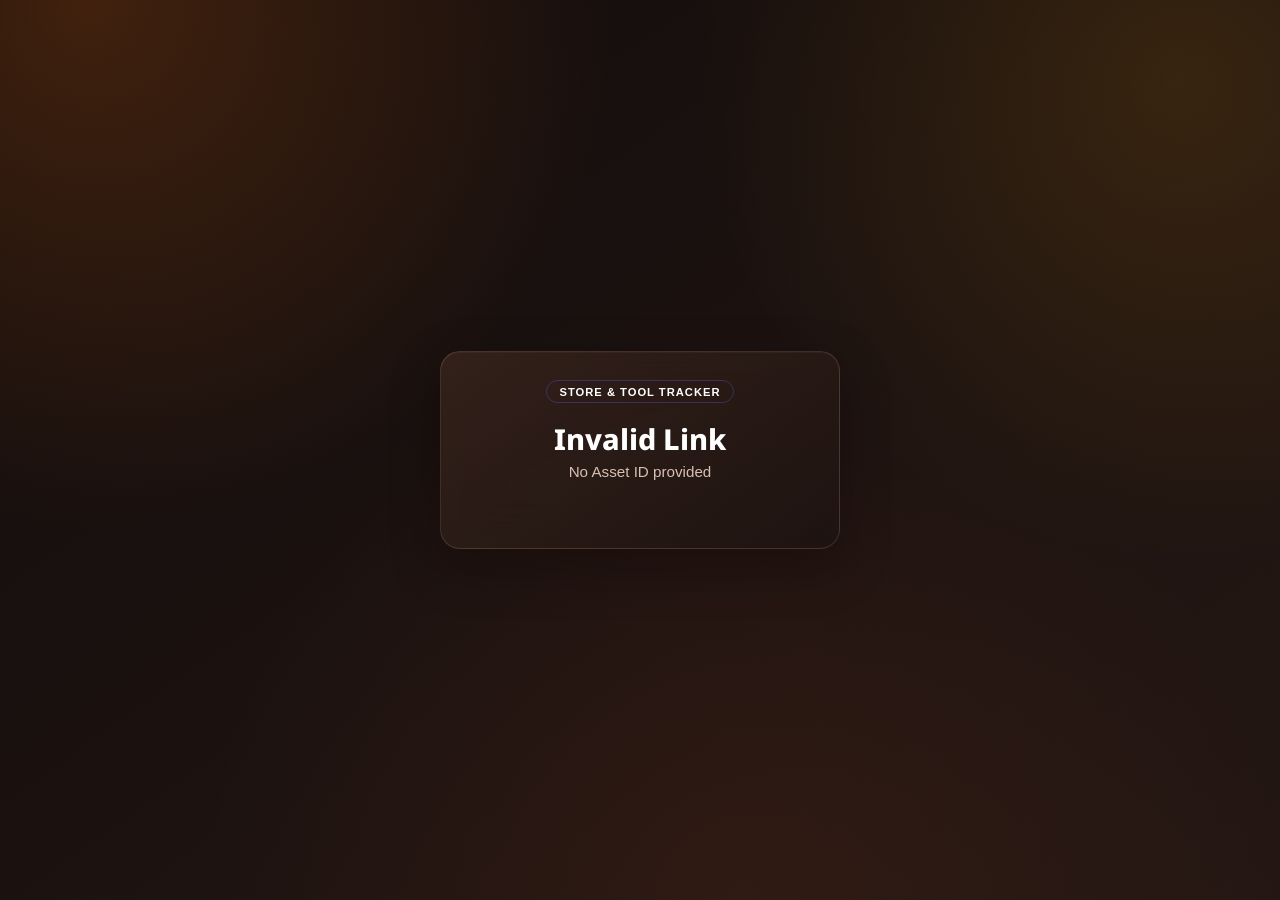
==== commit 4a4bef9c: "feat(store): transform to store and tool management with check-out, return, shelf location, overdue " ====
--- a/public/scanner.html
+++ b/public/scanner.html
@@ -6,7 +6,7 @@
   <meta name="theme-color" media="(prefers-color-scheme: light)" content="#1e1b4b">
   <meta name="theme-color" media="(prefers-color-scheme: dark)" content="#070913">
   <meta name="color-scheme" content="dark light">
-  <title>Asset Check-In</title>
+  <title>Store Quick Check-In / Check-Out</title>
   <link rel="preconnect" href="https://fonts.googleapis.com">
   <link rel="preconnect" href="https://fonts.gstatic.com" crossorigin>
   <link href="https://fonts.googleapis.com/css2?family=Noto+Sans+Thai:wght@300;400;500;600;700&family=Outfit:wght@300;400;600;800&family=Plus+Jakarta+Sans:wght@300;400;500;600;700&display=swap" rel="stylesheet">
@@ -14,27 +14,34 @@
 </head>
 <body style="display: flex; justify-content: center; align-items: center; min-height: 100vh; background: var(--bg-dark); margin: 0; padding: 1rem;">
   
-  <div class="background-effects">
-    <div class="glow-orb orb-purple"></div>
+  <div class="background-effects"></div>
   </div>
 
   <div class="client-card glass-card" style="max-width: 400px; width: 100%; text-align: center;">
     <header class="client-header">
-      <span class="badge-ios" style="background: var(--accent-purple); color: #fff;">ASSET CHECK-IN</span>
+      <span class="badge-ios" style="background: var(--accent-purple); color: #fff;">STORE & TOOL TRACKER</span>
       <h1 id="asset-name">Loading...</h1>
       <p class="subtitle" id="asset-sn">Please wait</p>
     </header>
 
-    <div class="verify-orb-container" id="checkin-container" style="display: none;">
-      <button id="btn-checkin" class="verify-orb-btn ripple" style="background: linear-gradient(135deg, var(--accent-purple), var(--accent-indigo)); box-shadow: 0 0 40px rgba(139, 92, 246, 0.4);">
-        <span class="orb-content">
-          <svg xmlns="http://www.w3.org/2000/svg" viewBox="0 0 24 24" fill="none" stroke="currentColor" stroke-width="2.5" class="orb-icon">
-            <path d="M22 11.08V12a10 10 0 1 1-5.93-9.14"></path>
-            <polyline points="22 4 12 14.01 9 11.01"></polyline>
-          </svg>
-          Check-In Asset
-        </span>
-      </button>
+    <div id="checkin-container" style="display: none; margin-top: 1.5rem;">
+      <div id="store-asset-badge" style="margin-bottom: 1rem;"></div>
+
+      <div style="display: grid; grid-template-columns: 1fr 1fr; gap: 0.75rem; margin-bottom: 1.25rem;">
+        <button id="btn-quick-borrow" class="btn btn-primary" style="padding: 0.85rem; font-weight: 600; background: #2563eb; border-radius: 12px; font-size: 0.95rem;">
+          📤 เบิกยืม
+        </button>
+        <button id="btn-quick-return" class="btn btn-secondary" style="padding: 0.85rem; font-weight: 600; background: rgba(16, 185, 129, 0.2); color: #34d399; border: 1px solid rgba(16, 185, 129, 0.4); border-radius: 12px; font-size: 0.95rem;">
+          📥 รับคืน
+        </button>
+      </div>
+
+      <!-- Quick borrow sub-form -->
+      <div id="quick-borrow-box" class="hidden" style="text-align: left; background: rgba(255,255,255,0.05); padding: 1rem; border-radius: 12px; margin-bottom: 1rem;">
+        <label style="font-size: 0.8rem; color: #cbd5e1; display: block; margin-bottom: 0.3rem;">ชื่อผู้เบิก / ช่าง *</label>
+        <input type="text" id="quick-borrower" placeholder="ชื่อ-สกุล / แผนก" style="width: 100%; padding: 0.6rem; border-radius: 8px; background: rgba(0,0,0,0.4); border: 1px solid rgba(255,255,255,0.2); color: #fff; margin-bottom: 0.6rem;">
+        <button id="btn-confirm-borrow" class="btn btn-primary" style="width: 100%; padding: 0.6rem; background: #2563eb;">ยืนยันจ่ายของ</button>
+      </div>
     </div>
 
     <div id="status-message" style="margin-top: 1.5rem; color: #fff; font-size: 1rem;"></div>
@@ -86,34 +93,91 @@
         });
     }
 
-    btnCheckin.addEventListener('click', () => {
-      btnCheckin.disabled = true;
-      btnCheckin.style.opacity = '0.5';
-      statusEl.textContent = 'Checking in...';
+    let currentAsset = null;
+    const btnQuickBorrow = document.getElementById('btn-quick-borrow');
+    const btnQuickReturn = document.getElementById('btn-quick-return');
+    const quickBorrowBox = document.getElementById('quick-borrow-box');
+    const btnConfirmBorrow = document.getElementById('btn-confirm-borrow');
+    const storeAssetBadge = document.getElementById('store-asset-badge');
 
-      fetch('/api/scan-asset', {
+    function updateAssetDisplay(asset) {
+      currentAsset = asset;
+      const isBorrowed = asset.status === 'borrowed';
+      storeAssetBadge.innerHTML = isBorrowed
+        ? '<div style="padding: 6px 12px; background: rgba(245, 158, 11, 0.2); color: #fbbf24; border-radius: 8px; font-size: 0.85rem; border: 1px solid rgba(245, 158, 11, 0.35);">🟡 ปัจจุบันถูกเบิกยืมโดย: <strong>' + (asset.borrower || 'ไม่ระบุ') + '</strong></div>'
+        : '<div style="padding: 6px 12px; background: rgba(16, 185, 129, 0.2); color: #34d399; border-radius: 8px; font-size: 0.85rem; border: 1px solid rgba(16, 185, 129, 0.35);">🟢 สถานะ: พร้อมใช้งานในสโตร์ (ชั้น: ' + (asset.shelfLocation || '-') + ')</div>';
+    }
+
+    // Wrap asset loading
+    fetch('/api/assets')
+      .then(res => res.json())
+      .then(data => {
+        const asset = data.assets.find(a => a.id === assetId);
+        if (asset) {
+          updateAssetDisplay(asset);
+        }
+      });
+
+    btnQuickBorrow.addEventListener('click', () => {
+      quickBorrowBox.classList.toggle('hidden');
+      if (!quickBorrowBox.classList.contains('hidden')) {
+        document.getElementById('quick-borrower').focus();
+      }
+    });
+
+    btnConfirmBorrow.addEventListener('click', () => {
+      const borrower = document.getElementById('quick-borrower').value.trim();
+      if (!borrower) {
+        showToast('กรุณากรอกชื่อผู้เบิก');
+        return;
+      }
+      btnConfirmBorrow.disabled = true;
+      btnConfirmBorrow.textContent = 'กำลังบันทึก...';
+
+      fetch('/api/borrow-asset', {
         method: 'POST',
         headers: { 'Content-Type': 'application/json' },
-        body: JSON.stringify({ assetId })
+        body: JSON.stringify({ assetId, borrower })
       })
       .then(res => res.json())
       .then(data => {
         if (data.error) {
           showToast(data.error);
-          statusEl.textContent = 'Check-in failed.';
-          btnCheckin.disabled = false;
-          btnCheckin.style.opacity = '1';
         } else {
-          showToast('Asset Checked-In Successfully!');
-          statusEl.innerHTML = '<span style="color: #10b981; font-weight: bold;">✔ Checked In Successfully</span><br><br>You can close this window.';
-          container.style.display = 'none';
+          showToast('บันทึกการเบิกยืมสำเร็จ!');
+          statusEl.innerHTML = '<span style="color: #60a5fa; font-weight: bold;">เบิกจ่ายอุปกรณ์เรียบร้อย</span>';
+          updateAssetDisplay(data.asset);
+          quickBorrowBox.classList.add('hidden');
         }
       })
-      .catch(err => {
-        showToast('Network error.');
-        statusEl.textContent = 'Network error during check-in.';
-        btnCheckin.disabled = false;
-        btnCheckin.style.opacity = '1';
+      .finally(() => {
+        btnConfirmBorrow.disabled = false;
+        btnConfirmBorrow.textContent = 'ยืนยันจ่ายของ';
+      });
+    });
+
+    btnQuickReturn.addEventListener('click', () => {
+      btnQuickReturn.disabled = true;
+      statusEl.textContent = 'กำลังบันทึกรับคืน...';
+
+      fetch('/api/return-asset', {
+        method: 'POST',
+        headers: { 'Content-Type': 'application/json' },
+        body: JSON.stringify({ assetId, conditionNote: 'สแกนรับคืนผ่านมือถือ' })
+      })
+      .then(res => res.json())
+      .then(data => {
+        if (data.error) {
+          showToast(data.error);
+          statusEl.textContent = 'เกิดข้อผิดพลาด';
+        } else {
+          showToast('รับคืนอุปกรณ์เข้าคลังสโตร์เรียบร้อย!');
+          statusEl.innerHTML = '<span style="color: #10b981; font-weight: bold;">รับคืนเข้าคลังสโตร์เรียบร้อย ✅</span>';
+          updateAssetDisplay(data.asset);
+        }
+      })
+      .finally(() => {
+        btnQuickReturn.disabled = false;
       });
     });
   </script>
--- a/public/style.css
+++ b/public/style.css
@@ -4,10 +4,10 @@
   --border-color: rgba(255, 255, 255, 0.08);
   --border-hover: rgba(255, 255, 255, 0.15);
 
-  --primary-color: #6366f1; /* Indigo */
-  --primary-glow: rgba(99, 102, 241, 0.4);
-  --secondary-color: #ec4899; /* Pink */
-  --secondary-glow: rgba(236, 72, 153, 0.4);
+  --primary-color: #3b82f6; /* Modern Titanium Cobalt */
+  --primary-glow: rgba(59, 130, 246, 0.25);
+  --secondary-color: #0ea5e9; /* Precision Sky/Cyan */
+  --secondary-glow: rgba(14, 165, 233, 0.2);
 
   --success-color: #10b981;
   --success-glow: rgba(16, 185, 129, 0.2);
@@ -43,46 +43,20 @@
   flex-direction: column;
 }
 
-/* Background Gradients */
+/* Architectural Titanium Canvas Background */
 .background-effects {
-  position: absolute;
-  top: 0;
-  left: 0;
+  position: fixed;
+  inset: 0;
   width: 100%;
   height: 100%;
   z-index: -2;
   overflow: hidden;
   pointer-events: none;
-}
-
-.glow-orb {
-  position: absolute;
-  border-radius: 50%;
-  filter: blur(120px);
-  opacity: 0.3;
-}
-
-.orb-purple {
-  width: 600px;
-  height: 600px;
-  background: radial-gradient(circle, var(--secondary-color) 0%, transparent 70%);
-  top: -15%;
-  right: -10%;
-  animation: float 25s infinite alternate ease-in-out;
-}
-
-.orb-indigo {
-  width: 500px;
-  height: 500px;
-  background: radial-gradient(circle, var(--primary-color) 0%, transparent 70%);
-  bottom: -10%;
-  left: -5%;
-  animation: float 20s infinite alternate-reverse ease-in-out;
-}
-
-@keyframes float {
-  0% { transform: translate(0, 0) scale(1); }
-  100% { transform: translate(-30px, 40px) scale(1.15); }
+  background: 
+    radial-gradient(circle at 15% 15%, rgba(59, 130, 246, 0.08) 0%, transparent 45%),
+    radial-gradient(circle at 85% 85%, rgba(14, 165, 233, 0.06) 0%, transparent 45%),
+    radial-gradient(rgba(255, 255, 255, 0.04) 1px, transparent 1px);
+  background-size: 100% 100%, 100% 100%, 24px 24px;
 }
 
 /* Main Container */
@@ -207,6 +181,7 @@
 .device-status-bars { display: grid; gap: 0.55rem; }
 .device-status-row { display: grid; grid-template-columns: 80px minmax(80px, 1fr) 36px; align-items: center; gap: 0.8rem; width: 100%; padding: 0.75rem; color: var(--text-color); font: inherit; text-align: left; background: rgba(10, 16, 32, 0.45); border: 1px solid var(--border-color); border-radius: 10px; cursor: pointer; }
 .device-status-row:hover { background: rgba(99, 102, 241, 0.12); }
+.device-status-row:focus-visible { outline: 2px solid var(--accent-color); outline-offset: 2px; }
 .device-status-row > div { height: 8px; overflow: hidden; background: rgba(148, 163, 184, 0.15); border-radius: 999px; }
 .device-status-row i { display: block; height: 100%; min-width: 2px; border-radius: inherit; }
 .device-status-row i.success { background: #10b981; }
@@ -2330,6 +2305,93 @@
   overscroll-behavior: none;
 }
 
+/* ==========================================================================
+   Theme: Apple Glass — Sunset Orange
+   Warm charcoal surfaces with amber/coral accents.
+   ========================================================================== */
+
+:root {
+  --bg-color: #160f0d;
+  --panel-bg: rgba(42, 27, 22, 0.76);
+  --border-color: rgba(255, 210, 176, 0.13);
+  --border-hover: rgba(251, 146, 60, 0.34);
+  --primary-color: #f59e0b;
+  --primary-glow: rgba(245, 158, 11, 0.28);
+  --secondary-color: #f97316;
+  --secondary-glow: rgba(249, 115, 22, 0.24);
+  --text-primary: #fffaf5;
+  --text-secondary: #d7c0b4;
+  --text-muted: #a9897b;
+}
+
+body {
+  background:
+    radial-gradient(circle at 7% 0%, rgba(249, 115, 22, 0.2), transparent 33rem),
+    radial-gradient(circle at 92% 9%, rgba(245, 158, 11, 0.13), transparent 30rem),
+    radial-gradient(circle at 58% 100%, rgba(190, 73, 32, 0.1), transparent 34rem),
+    linear-gradient(145deg, #120c0b 0%, #1b1210 48%, #241713 100%) !important;
+}
+
+.glass-card {
+  background: linear-gradient(145deg, rgba(54, 35, 28, 0.88), rgba(29, 19, 17, 0.9));
+  border-color: rgba(255, 207, 167, 0.14);
+  box-shadow: 0 18px 48px rgba(15, 7, 4, 0.34), inset 0 1px rgba(255, 232, 214, 0.035);
+  backdrop-filter: blur(26px) saturate(135%);
+  -webkit-backdrop-filter: blur(26px) saturate(135%);
+}
+
+.stat-card {
+  border-top-color: rgba(251, 146, 60, 0.38);
+}
+
+.stat-title,
+.device-dashboard-heading p,
+.brand-sub-badge {
+  color: #cbb2a6 !important;
+}
+
+.brand-icon-wrapper {
+  background: linear-gradient(135deg, #f59e0b 0%, #f97316 54%, #ef4444 100%);
+  box-shadow: 0 10px 28px -5px rgba(249, 115, 22, 0.52);
+}
+
+.brand-name-secondary {
+  background: linear-gradient(135deg, #fcd34d 0%, #fb923c 55%, #f87171 100%);
+  -webkit-background-clip: text;
+  -webkit-text-fill-color: transparent;
+}
+
+.sidebar {
+  background:
+    radial-gradient(circle at 12% 4%, rgba(249, 115, 22, 0.22), transparent 28%),
+    radial-gradient(circle at 94% 45%, rgba(245, 158, 11, 0.1), transparent 34%),
+    linear-gradient(155deg, rgba(52, 31, 25, 0.92), rgba(24, 15, 14, 0.96));
+  border-right-color: rgba(255, 207, 167, 0.16);
+  box-shadow: 18px 0 55px rgba(16, 7, 4, 0.44), inset -1px 0 rgba(255, 229, 204, 0.04);
+}
+
+.sidebar-menu-item:hover,
+.sidebar-submenu-item:hover,
+.sidebar-menu-item.active {
+  border-color: rgba(251, 146, 60, 0.34);
+}
+
+.sidebar-menu-item.active {
+  background: linear-gradient(135deg, rgba(249, 115, 22, 0.24), rgba(245, 158, 11, 0.12));
+  box-shadow: inset 0 1px rgba(255, 226, 202, 0.08), 0 10px 24px rgba(44, 18, 6, 0.25);
+}
+
+.cc-module-card:hover,
+.device-status-row:hover {
+  background: rgba(249, 115, 22, 0.12);
+  border-color: rgba(251, 146, 60, 0.3);
+}
+
+::selection {
+  background: rgba(249, 115, 22, 0.34);
+  color: #fffaf5;
+}
+
 body {
   overscroll-behavior-y: none;
 }
@@ -2383,3 +2445,324 @@
     top: max(1.2rem, calc(0.5rem + env(safe-area-inset-top)));
   }
 }
+
+/* ==========================================================================
+   2026 Dashboard clarity refresh
+   Keeps the existing dark/glass identity while improving navigation,
+   readability and responsive hierarchy.
+   ========================================================================== */
+
+body {
+  background:
+    radial-gradient(circle at 8% 0%, rgba(99, 102, 241, 0.2), transparent 34rem),
+    radial-gradient(circle at 92% 12%, rgba(14, 165, 233, 0.12), transparent 30rem),
+    linear-gradient(145deg, #080d1b 0%, #0b1222 48%, #11182a 100%) !important;
+  background-attachment: fixed !important;
+}
+
+.glass-card {
+  background: linear-gradient(145deg, rgba(20, 29, 49, 0.92), rgba(12, 19, 35, 0.9));
+  border-color: rgba(148, 163, 184, 0.15);
+  box-shadow: 0 18px 45px rgba(2, 6, 23, 0.28);
+}
+
+.stat-card {
+  min-height: 116px;
+  justify-content: space-between;
+  border-top: 1px solid rgba(165, 180, 252, 0.28);
+}
+
+.stat-title,
+.device-dashboard-heading p,
+.brand-sub-badge {
+  color: #aebbd0 !important;
+}
+
+.stat-value {
+  letter-spacing: -0.035em;
+  text-shadow: none;
+}
+
+.dashboard-brand-header {
+  padding: 0.75rem 0.25rem;
+}
+
+.brand-name-secondary {
+  background: linear-gradient(135deg, #c4b5fd 0%, #67e8f9 100%);
+  -webkit-background-clip: text;
+  -webkit-text-fill-color: transparent;
+}
+
+@media (min-width: 1101px) {
+  .dashboard-layout {
+    display: flex !important;
+  }
+
+  .sidebar {
+    display: flex !important;
+  }
+
+  .main-content {
+    padding: 2rem 0 !important;
+  }
+}
+
+@media (max-width: 1100px) {
+  .sidebar {
+    display: flex !important;
+  }
+
+  .main-content {
+    padding: 4.75rem 0 2rem !important;
+  }
+
+  .dashboard-brand-header {
+    margin-bottom: 1rem;
+  }
+}
+
+@media (max-width: 600px) {
+  .app-container {
+    padding-inline: 0.85rem;
+  }
+
+  .stats-grid {
+    gap: 0.65rem;
+  }
+
+  .stat-card {
+    min-height: 98px;
+  }
+
+  .stat-title {
+    font-size: 0.72rem;
+    line-height: 1.4;
+  }
+
+  .stat-value {
+    font-size: clamp(1.55rem, 8vw, 2.1rem);
+  }
+}
+
+/* Sunset Orange must remain the final visual layer. */
+body {
+  background:
+    radial-gradient(circle at 7% 0%, rgba(249, 115, 22, 0.2), transparent 33rem),
+    radial-gradient(circle at 92% 9%, rgba(245, 158, 11, 0.13), transparent 30rem),
+    radial-gradient(circle at 58% 100%, rgba(190, 73, 32, 0.1), transparent 34rem),
+    linear-gradient(145deg, #120c0b 0%, #1b1210 48%, #241713 100%) !important;
+}
+
+.glass-card {
+  background: linear-gradient(145deg, rgba(54, 35, 28, 0.88), rgba(29, 19, 17, 0.9));
+  border-color: rgba(255, 207, 167, 0.14);
+  box-shadow: 0 18px 48px rgba(15, 7, 4, 0.34), inset 0 1px rgba(255, 232, 214, 0.035);
+}
+
+.stat-card {
+  border-top-color: rgba(251, 146, 60, 0.38);
+}
+
+.stat-title,
+.device-dashboard-heading p,
+.brand-sub-badge {
+  color: #cbb2a6 !important;
+}
+
+.brand-name-secondary {
+  background: linear-gradient(135deg, #fcd34d 0%, #fb923c 55%, #f87171 100%);
+  -webkit-background-clip: text;
+  -webkit-text-fill-color: transparent;
+}
+
+/* Final navigation choice: central modules replace the duplicate sidebar. */
+.sidebar,
+.sidebar-backdrop,
+.mobile-menu-toggle {
+  display: none !important;
+}
+
+.dashboard-layout {
+  display: block !important;
+}
+
+.main-content {
+  width: 100% !important;
+  max-width: 100% !important;
+  margin-left: 0 !important;
+  padding: 2rem 0 !important;
+}
+
+@media (max-width: 1100px) {
+  .main-content {
+    padding: 1.25rem 0 2rem !important;
+  }
+}
+
+/* ==========================================================================
+   Responsive Menu Enhancement for iPhone / iPad / Smartphones
+   ========================================================================== */
+
+.modules-panel-body {
+  padding: 0 1.25rem 1.25rem;
+}
+
+/* Base cc-modules-grid styling */
+.cc-modules-grid {
+  display: grid !important;
+  grid-template-columns: repeat(2, minmax(0, 1fr)) !important;
+  gap: 0.75rem !important;
+  width: 100%;
+}
+
+.cc-module-card {
+  min-height: 82px;
+  padding: 0.8rem 0.65rem !important;
+  border-radius: 14px !important;
+  background: rgba(255, 255, 255, 0.04) !important;
+  border: 1px solid rgba(255, 255, 255, 0.1) !important;
+  backdrop-filter: blur(12px) !important;
+  -webkit-backdrop-filter: blur(12px) !important;
+  display: flex !important;
+  flex-direction: column !important;
+  align-items: center !important;
+  justify-content: center !important;
+  text-align: center !important;
+  gap: 0.4rem !important;
+  transition: transform 0.18s ease, background 0.18s ease, border-color 0.18s ease !important;
+  cursor: pointer;
+  -webkit-tap-highlight-color: transparent;
+  user-select: none;
+  -webkit-user-select: none;
+}
+
+.cc-module-card:hover {
+  background: rgba(255, 255, 255, 0.08) !important;
+  border-color: rgba(251, 146, 60, 0.4) !important;
+  transform: translateY(-2px);
+}
+
+.cc-module-card:active {
+  transform: scale(0.96) !important;
+}
+
+.cc-mod-icon {
+  font-size: 1.6rem !important;
+  line-height: 1 !important;
+}
+
+.cc-mod-info {
+  display: flex;
+  flex-direction: column;
+  align-items: center;
+  width: 100%;
+}
+
+.cc-mod-info h5 {
+  font-size: 0.85rem !important;
+  font-weight: 600 !important;
+  color: #fff !important;
+  margin: 0 !important;
+  line-height: 1.3 !important;
+  white-space: nowrap !important;
+  overflow: hidden !important;
+  text-overflow: ellipsis !important;
+  width: 100% !important;
+}
+
+.cc-mod-info span {
+  font-size: 0.72rem !important;
+  color: var(--text-muted) !important;
+  margin-top: 2px !important;
+  white-space: nowrap !important;
+  overflow: hidden !important;
+  text-overflow: ellipsis !important;
+  width: 100% !important;
+}
+
+/* iPad / Tablet (769px to 1024px) */
+@media (min-width: 769px) and (max-width: 1024px) {
+  .cc-modules-grid {
+    grid-template-columns: repeat(3, minmax(0, 1fr)) !important;
+    gap: 0.85rem !important;
+  }
+  .cc-module-card {
+    min-height: 90px;
+    padding: 1rem 0.75rem !important;
+  }
+  .cc-mod-icon {
+    font-size: 1.8rem !important;
+  }
+  .cc-mod-info h5 {
+    font-size: 0.9rem !important;
+  }
+}
+
+/* Smartphone & iPhone (max-width: 768px) */
+@media (max-width: 768px) {
+  .modules-panel-body {
+    padding: 0 0.85rem 1rem !important;
+  }
+  .device-dashboard-heading[style*="padding"] {
+    padding: 1rem 0.85rem 0.65rem !important;
+  }
+  .cc-modules-grid {
+    grid-template-columns: repeat(2, minmax(0, 1fr)) !important;
+    gap: 0.65rem !important;
+  }
+  .cc-module-card {
+    min-height: 80px;
+    padding: 0.75rem 0.5rem !important;
+    border-radius: 13px !important;
+  }
+  .cc-mod-icon {
+    font-size: 1.45rem !important;
+  }
+  .cc-mod-info h5 {
+    font-size: 0.78rem !important;
+  }
+  .cc-mod-info span {
+    font-size: 0.68rem !important;
+  }
+}
+
+/* Small iPhone / SE & Compact Phones (max-width: 390px) */
+@media (max-width: 390px) {
+  .modules-panel-body {
+    padding: 0 0.65rem 0.85rem !important;
+  }
+  .cc-modules-grid {
+    grid-template-columns: repeat(2, minmax(0, 1fr)) !important;
+    gap: 0.5rem !important;
+  }
+  .cc-module-card {
+    min-height: 74px;
+    padding: 0.6rem 0.4rem !important;
+    border-radius: 11px !important;
+  }
+  .cc-mod-icon {
+    font-size: 1.3rem !important;
+  }
+  .cc-mod-info h5 {
+    font-size: 0.72rem !important;
+  }
+  .cc-mod-info span {
+    font-size: 0.62rem !important;
+  }
+}
+
+/* Global Back Button responsive polish */
+#gsap-back-btn {
+  max-width: 100%;
+  box-sizing: border-box;
+}
+
+@media (max-width: 600px) {
+  #gsap-back-btn {
+    width: 100% !important;
+    justify-content: center !important;
+    padding: 9px 16px !important;
+    font-size: 0.88rem !important;
+    border-radius: 11px !important;
+  }
+}
